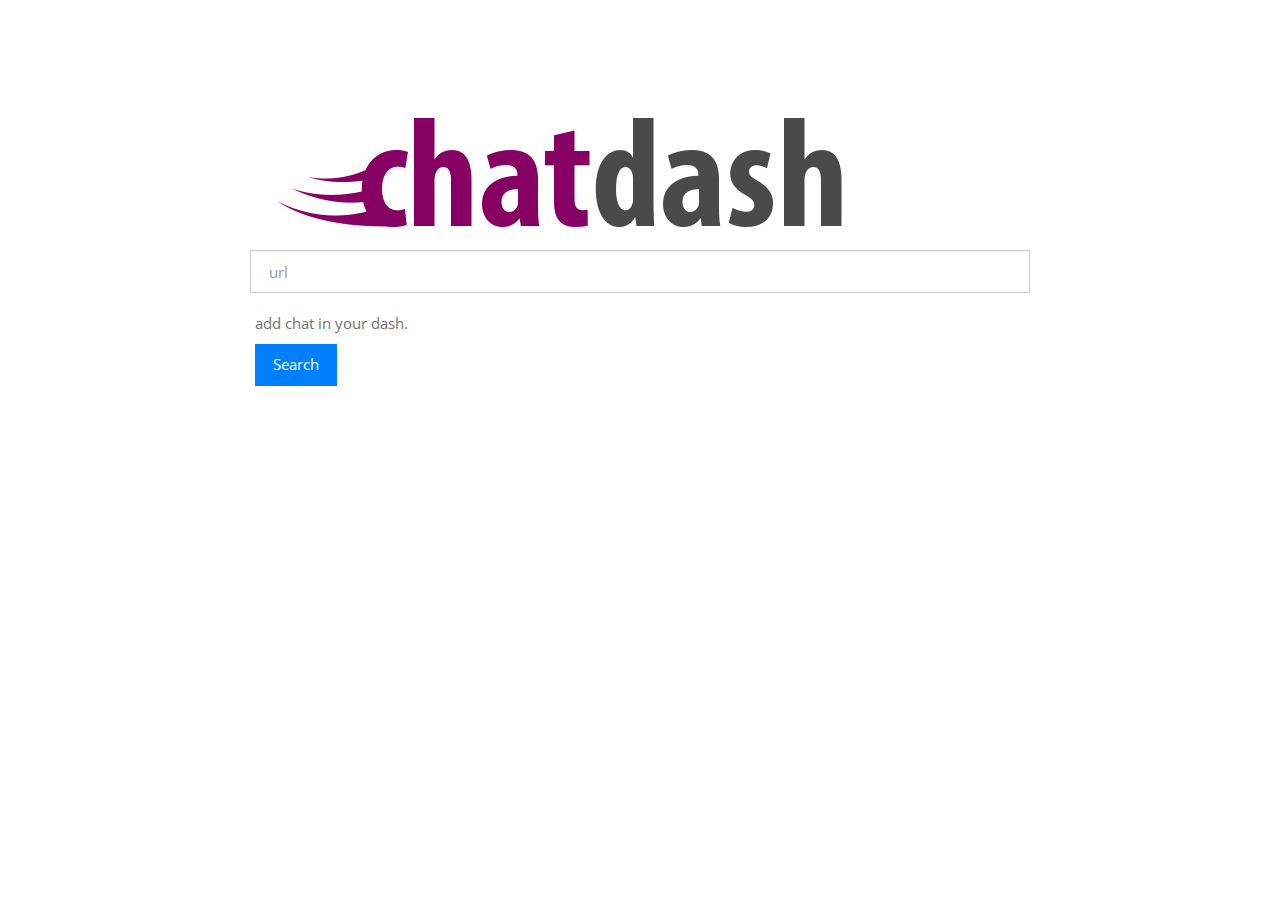
==== homepage.html @ f63843f4 "added home page" ====
<html>
<head>
	<link href="application.css" rel="stylesheet" type="text/css">
	<title>ChatDash</title>
</head>
<body>
	<div class="container">
		<div class="row">
			<div class="col-md-offset-2 col-md-8">
				 <div class="homepage-logo" >
			<img src="images/chatdash_Logo_large.jpg">
				</div>
			<div class="row">
				<form class="form-horizontal">
			  <fieldset>

			      	<div class="homepage-center">
			        <input type="text" class="form-control" id="inputEmail" placeholder="url">
			      </div>
			    </div>
			  </div>
			  <div class="row">
			  	<div class="col-md-offset-2 col-md-8">
			  		<div class="homepage-center">

			  	<span class="help-block">add chat in your dash.</span>
			  </div>
			</div>
						  	<div class="col-md-offset-2 col-md-8">
			  		<div class="homepage-center">

			    <div class="form-group">
			        <button type="submit" class="btn btn-primary">Search</button>
			      </div>
			    </div>
			  </fieldset>
			</form>
		</div>
	</div>
</div>

	</div>
</div>


</body>
</html>
---- application.css ----
@import url("//fonts.googleapis.com/css?family=Open+Sans:400italic,700italic,400,700");
/*!
 * Bootswatch v3.1.1+1
 * Homepage: http://bootswatch.com
 * Copyright 2012-2014 Thomas Park
 * Licensed under MIT
 * Based on Bootstrap
*/
/*! normalize.css v3.0.0 | MIT License | git.io/normalize */
html {
  font-family: sans-serif;
  -ms-text-size-adjust: 100%;
  -webkit-text-size-adjust: 100%;
}
body {
  margin: 0;
}
article,
aside,
details,
figcaption,
figure,
footer,
header,
hgroup,
main,
nav,
section,
summary {
  display: block;
}
audio,
canvas,
progress,
video {
  display: inline-block;
  vertical-align: baseline;
}
audio:not([controls]) {
  display: none;
  height: 0;
}
[hidden],
template {
  display: none;
}
a {
  background: transparent;
}
a:active,
a:hover {
  outline: 0;
}
abbr[title] {
  border-bottom: 1px dotted;
}
b,
strong {
  font-weight: bold;
}
dfn {
  font-style: italic;
}
h1 {
  font-size: 2em;
  margin: 0.67em 0;
}
mark {
  background: #ff0;
  color: #000;
}
small {
  font-size: 80%;
}
sub,
sup {
  font-size: 75%;
  line-height: 0;
  position: relative;
  vertical-align: baseline;
}
sup {
  top: -0.5em;
}
sub {
  bottom: -0.25em;
}
img {
  border: 0;
}
svg:not(:root) {
  overflow: hidden;
}
figure {
  margin: 1em 40px;
}
hr {
  -moz-box-sizing: content-box;
  box-sizing: content-box;
  height: 0;
}
pre {
  overflow: auto;
}
code,
kbd,
pre,
samp {
  font-family: monospace, monospace;
  font-size: 1em;
}
button,
input,
optgroup,
select,
textarea {
  color: inherit;
  font: inherit;
  margin: 0;
}
button {
  overflow: visible;
}
button,
select {
  text-transform: none;
}
button,
html input[type="button"],
input[type="reset"],
input[type="submit"] {
  -webkit-appearance: button;
  cursor: pointer;
}
button[disabled],
html input[disabled] {
  cursor: default;
}
button::-moz-focus-inner,
input::-moz-focus-inner {
  border: 0;
  padding: 0;
}
input {
  line-height: normal;
}
input[type="checkbox"],
input[type="radio"] {
  box-sizing: border-box;
  padding: 0;
}
input[type="number"]::-webkit-inner-spin-button,
input[type="number"]::-webkit-outer-spin-button {
  height: auto;
}
input[type="search"] {
  -webkit-appearance: textfield;
  -moz-box-sizing: content-box;
  -webkit-box-sizing: content-box;
  box-sizing: content-box;
}
input[type="search"]::-webkit-search-cancel-button,
input[type="search"]::-webkit-search-decoration {
  -webkit-appearance: none;
}
fieldset {
  border: 1px solid #c0c0c0;
  margin: 0 2px;
  padding: 0.35em 0.625em 0.75em;
}
legend {
  border: 0;
  padding: 0;
}
textarea {
  overflow: auto;
}
optgroup {
  font-weight: bold;
}
table {
  border-collapse: collapse;
  border-spacing: 0;
}
td,
th {
  padding: 0;
}
@media print {
  * {
    text-shadow: none !important;
    color: #000 !important;
    background: transparent !important;
    box-shadow: none !important;
  }
  a,
  a:visited {
    text-decoration: underline;
  }
  a[href]:after {
    content: " (" attr(href) ")";
  }
  abbr[title]:after {
    content: " (" attr(title) ")";
  }
  a[href^="javascript:"]:after,
  a[href^="#"]:after {
    content: "";
  }
  pre,
  blockquote {
    border: 1px solid #999;
    page-break-inside: avoid;
  }
  thead {
    display: table-header-group;
  }
  tr,
  img {
    page-break-inside: avoid;
  }
  img {
    max-width: 100% !important;
  }
  p,
  h2,
  h3 {
    orphans: 3;
    widows: 3;
  }
  h2,
  h3 {
    page-break-after: avoid;
  }
  select {
    background: #fff !important;
  }
  .navbar {
    display: none;
  }
  .table td,
  .table th {
    background-color: #fff !important;
  }
  .btn > .caret,
  .dropup > .btn > .caret {
    border-top-color: #000 !important;
  }
  .label {
    border: 1px solid #000;
  }
  .table {
    border-collapse: collapse !important;
  }
  .table-bordered th,
  .table-bordered td {
    border: 1px solid #ddd !important;
  }
}
* {
  -webkit-box-sizing: border-box;
  -moz-box-sizing: border-box;
  box-sizing: border-box;
}
*:before,
*:after {
  -webkit-box-sizing: border-box;
  -moz-box-sizing: border-box;
  box-sizing: border-box;
}
html {
  font-size: 62.5%;
  -webkit-tap-highlight-color: rgba(0, 0, 0, 0);
}
body {
  font-family: "Open Sans", Calibri, Candara, Arial, sans-serif;
  font-size: 15px;
  line-height: 1.42857143;
  color: #333333;
  background-color: #ffffff;
}
input,
button,
select,
textarea {
  font-family: inherit;
  font-size: inherit;
  line-height: inherit;
}
a {
  color: #007fff;
  text-decoration: none;
}
a:hover,
a:focus {
  color: #0059b3;
  text-decoration: underline;
}
a:focus {
  outline: thin dotted;
  outline: 5px auto -webkit-focus-ring-color;
  outline-offset: -2px;
}
figure {
  margin: 0;
}
img {
  vertical-align: middle;
}
.img-responsive,
.thumbnail > img,
.thumbnail a > img,
.carousel-inner > .item > img,
.carousel-inner > .item > a > img {
  display: block;
  max-width: 100%;
  height: auto;
}
.img-rounded {
  border-radius: 0;
}
.img-thumbnail {
  padding: 4px;
  line-height: 1.42857143;
  background-color: #ffffff;
  border: 1px solid #dddddd;
  border-radius: 0;
  -webkit-transition: all 0.2s ease-in-out;
  transition: all 0.2s ease-in-out;
  display: inline-block;
  max-width: 100%;
  height: auto;
}
.img-circle {
  border-radius: 50%;
}
hr {
  margin-top: 21px;
  margin-bottom: 21px;
  border: 0;
  border-top: 1px solid #e6e6e6;
}
.sr-only {
  position: absolute;
  width: 1px;
  height: 1px;
  margin: -1px;
  padding: 0;
  overflow: hidden;
  clip: rect(0, 0, 0, 0);
  border: 0;
}
h1,
h2,
h3,
h4,
h5,
h6,
.h1,
.h2,
.h3,
.h4,
.h5,
.h6 {
  font-family: "Open Sans", Calibri, Candara, Arial, sans-serif;
  font-weight: 300;
  line-height: 1.1;
  color: inherit;
}
h1 small,
h2 small,
h3 small,
h4 small,
h5 small,
h6 small,
.h1 small,
.h2 small,
.h3 small,
.h4 small,
.h5 small,
.h6 small,
h1 .small,
h2 .small,
h3 .small,
h4 .small,
h5 .small,
h6 .small,
.h1 .small,
.h2 .small,
.h3 .small,
.h4 .small,
.h5 .small,
.h6 .small {
  font-weight: normal;
  line-height: 1;
  color: #999999;
}
h1,
.h1,
h2,
.h2,
h3,
.h3 {
  margin-top: 21px;
  margin-bottom: 10.5px;
}
h1 small,
.h1 small,
h2 small,
.h2 small,
h3 small,
.h3 small,
h1 .small,
.h1 .small,
h2 .small,
.h2 .small,
h3 .small,
.h3 .small {
  font-size: 65%;
}
h4,
.h4,
h5,
.h5,
h6,
.h6 {
  margin-top: 10.5px;
  margin-bottom: 10.5px;
}
h4 small,
.h4 small,
h5 small,
.h5 small,
h6 small,
.h6 small,
h4 .small,
.h4 .small,
h5 .small,
.h5 .small,
h6 .small,
.h6 .small {
  font-size: 75%;
}
h1,
.h1 {
  font-size: 39px;
}
h2,
.h2 {
  font-size: 32px;
}
h3,
.h3 {
  font-size: 26px;
}
h4,
.h4 {
  font-size: 19px;
}
h5,
.h5 {
  font-size: 15px;
}
h6,
.h6 {
  font-size: 13px;
}
p {
  margin: 0 0 10.5px;
}
.lead {
  margin-bottom: 21px;
  font-size: 17px;
  font-weight: 200;
  line-height: 1.4;
}
@media (min-width: 768px) {
  .lead {
    font-size: 22.5px;
  }
}
small,
.small {
  font-size: 85%;
}
cite {
  font-style: normal;
}
.text-left {
  text-align: left;
}
.text-right {
  text-align: right;
}
.text-center {
  text-align: center;
}
.text-justify {
  text-align: justify;
}
.text-muted {
  color: #999999;
}
.text-primary {
  color: #007fff;
}
a.text-primary:hover {
  color: #0066cc;
}
.text-success {
  color: #ffffff;
}
a.text-success:hover {
  color: #e6e6e6;
}
.text-info {
  color: #ffffff;
}
a.text-info:hover {
  color: #e6e6e6;
}
.text-warning {
  color: #ffffff;
}
a.text-warning:hover {
  color: #e6e6e6;
}
.text-danger {
  color: #ffffff;
}
a.text-danger:hover {
  color: #e6e6e6;
}
.bg-primary {
  color: #fff;
  background-color: #007fff;
}
a.bg-primary:hover {
  background-color: #0066cc;
}
.bg-success {
  background-color: #3fb618;
}
a.bg-success:hover {
  background-color: #2f8912;
}
.bg-info {
  background-color: #9954bb;
}
a.bg-info:hover {
  background-color: #7e3f9d;
}
.bg-warning {
  background-color: #ff7518;
}
a.bg-warning:hover {
  background-color: #e45c00;
}
.bg-danger {
  background-color: #ff0039;
}
a.bg-danger:hover {
  background-color: #cc002e;
}
.page-header {
  padding-bottom: 9.5px;
  margin: 42px 0 21px;
  border-bottom: 1px solid #e6e6e6;
}
ul,
ol {
  margin-top: 0;
  margin-bottom: 10.5px;
}
ul ul,
ol ul,
ul ol,
ol ol {
  margin-bottom: 0;
}
.list-unstyled {
  padding-left: 0;
  list-style: none;
}
.list-inline {
  padding-left: 0;
  list-style: none;
  margin-left: -5px;
}
.list-inline > li {
  display: inline-block;
  padding-left: 5px;
  padding-right: 5px;
}
dl {
  margin-top: 0;
  margin-bottom: 21px;
}
dt,
dd {
  line-height: 1.42857143;
}
dt {
  font-weight: bold;
}
dd {
  margin-left: 0;
}
@media (min-width: 768px) {
  .dl-horizontal dt {
    float: left;
    width: 160px;
    clear: left;
    text-align: right;
    overflow: hidden;
    text-overflow: ellipsis;
    white-space: nowrap;
  }
  .dl-horizontal dd {
    margin-left: 180px;
  }
}
abbr[title],
abbr[data-original-title] {
  cursor: help;
  border-bottom: 1px dotted #999999;
}
.initialism {
  font-size: 90%;
  text-transform: uppercase;
}
blockquote {
  padding: 10.5px 21px;
  margin: 0 0 21px;
  font-size: 18.75px;
  border-left: 5px solid #e6e6e6;
}
blockquote p:last-child,
blockquote ul:last-child,
blockquote ol:last-child {
  margin-bottom: 0;
}
blockquote footer,
blockquote small,
blockquote .small {
  display: block;
  font-size: 80%;
  line-height: 1.42857143;
  color: #999999;
}
blockquote footer:before,
blockquote small:before,
blockquote .small:before {
  content: '\2014 \00A0';
}
.blockquote-reverse,
blockquote.pull-right {
  padding-right: 15px;
  padding-left: 0;
  border-right: 5px solid #e6e6e6;
  border-left: 0;
  text-align: right;
}
.blockquote-reverse footer:before,
blockquote.pull-right footer:before,
.blockquote-reverse small:before,
blockquote.pull-right small:before,
.blockquote-reverse .small:before,
blockquote.pull-right .small:before {
  content: '';
}
.blockquote-reverse footer:after,
blockquote.pull-right footer:after,
.blockquote-reverse small:after,
blockquote.pull-right small:after,
.blockquote-reverse .small:after,
blockquote.pull-right .small:after {
  content: '\00A0 \2014';
}
blockquote:before,
blockquote:after {
  content: "";
}
address {
  margin-bottom: 21px;
  font-style: normal;
  line-height: 1.42857143;
}
code,
kbd,
pre,
samp {
  font-family: Menlo, Monaco, Consolas, "Courier New", monospace;
}
code {
  padding: 2px 4px;
  font-size: 90%;
  color: #c7254e;
  background-color: #f9f2f4;
  white-space: nowrap;
  border-radius: 0;
}
kbd {
  padding: 2px 4px;
  font-size: 90%;
  color: #ffffff;
  background-color: #333333;
  border-radius: 0;
  box-shadow: inset 0 -1px 0 rgba(0, 0, 0, 0.25);
}
pre {
  display: block;
  padding: 10px;
  margin: 0 0 10.5px;
  font-size: 14px;
  line-height: 1.42857143;
  word-break: break-all;
  word-wrap: break-word;
  color: #333333;
  background-color: #f5f5f5;
  border: 1px solid #cccccc;
  border-radius: 0;
}
pre code {
  padding: 0;
  font-size: inherit;
  color: inherit;
  white-space: pre-wrap;
  background-color: transparent;
  border-radius: 0;
}
.pre-scrollable {
  max-height: 340px;
  overflow-y: scroll;
}
.container {
  margin-right: auto;
  margin-left: auto;
  padding-left: 15px;
  padding-right: 15px;
}
@media (min-width: 768px) {
  .container {
    width: 750px;
  }
}
@media (min-width: 992px) {
  .container {
    width: 970px;
  }
}
@media (min-width: 1200px) {
  .container {
    width: 1170px;
  }
}
.container-fluid {
  margin-right: auto;
  margin-left: auto;
  padding-left: 15px;
  padding-right: 15px;
}
.row {
  margin-left: -15px;
  margin-right: -15px;
}
.col-xs-1, .col-sm-1, .col-md-1, .col-lg-1, .col-xs-2, .col-sm-2, .col-md-2, .col-lg-2, .col-xs-3, .col-sm-3, .col-md-3, .col-lg-3, .col-xs-4, .col-sm-4, .col-md-4, .col-lg-4, .col-xs-5, .col-sm-5, .col-md-5, .col-lg-5, .col-xs-6, .col-sm-6, .col-md-6, .col-lg-6, .col-xs-7, .col-sm-7, .col-md-7, .col-lg-7, .col-xs-8, .col-sm-8, .col-md-8, .col-lg-8, .col-xs-9, .col-sm-9, .col-md-9, .col-lg-9, .col-xs-10, .col-sm-10, .col-md-10, .col-lg-10, .col-xs-11, .col-sm-11, .col-md-11, .col-lg-11, .col-xs-12, .col-sm-12, .col-md-12, .col-lg-12 {
  position: relative;
  min-height: 1px;
  padding-left: 15px;
  padding-right: 15px;
}
.col-xs-1, .col-xs-2, .col-xs-3, .col-xs-4, .col-xs-5, .col-xs-6, .col-xs-7, .col-xs-8, .col-xs-9, .col-xs-10, .col-xs-11, .col-xs-12 {
  float: left;
}
.col-xs-12 {
  width: 100%;
}
.col-xs-11 {
  width: 91.66666667%;
}
.col-xs-10 {
  width: 83.33333333%;
}
.col-xs-9 {
  width: 75%;
}
.col-xs-8 {
  width: 66.66666667%;
}
.col-xs-7 {
  width: 58.33333333%;
}
.col-xs-6 {
  width: 50%;
}
.col-xs-5 {
  width: 41.66666667%;
}
.col-xs-4 {
  width: 33.33333333%;
}
.col-xs-3 {
  width: 25%;
}
.col-xs-2 {
  width: 16.66666667%;
}
.col-xs-1 {
  width: 8.33333333%;
}
.col-xs-pull-12 {
  right: 100%;
}
.col-xs-pull-11 {
  right: 91.66666667%;
}
.col-xs-pull-10 {
  right: 83.33333333%;
}
.col-xs-pull-9 {
  right: 75%;
}
.col-xs-pull-8 {
  right: 66.66666667%;
}
.col-xs-pull-7 {
  right: 58.33333333%;
}
.col-xs-pull-6 {
  right: 50%;
}
.col-xs-pull-5 {
  right: 41.66666667%;
}
.col-xs-pull-4 {
  right: 33.33333333%;
}
.col-xs-pull-3 {
  right: 25%;
}
.col-xs-pull-2 {
  right: 16.66666667%;
}
.col-xs-pull-1 {
  right: 8.33333333%;
}
.col-xs-pull-0 {
  right: 0%;
}
.col-xs-push-12 {
  left: 100%;
}
.col-xs-push-11 {
  left: 91.66666667%;
}
.col-xs-push-10 {
  left: 83.33333333%;
}
.col-xs-push-9 {
  left: 75%;
}
.col-xs-push-8 {
  left: 66.66666667%;
}
.col-xs-push-7 {
  left: 58.33333333%;
}
.col-xs-push-6 {
  left: 50%;
}
.col-xs-push-5 {
  left: 41.66666667%;
}
.col-xs-push-4 {
  left: 33.33333333%;
}
.col-xs-push-3 {
  left: 25%;
}
.col-xs-push-2 {
  left: 16.66666667%;
}
.col-xs-push-1 {
  left: 8.33333333%;
}
.col-xs-push-0 {
  left: 0%;
}
.col-xs-offset-12 {
  margin-left: 100%;
}
.col-xs-offset-11 {
  margin-left: 91.66666667%;
}
.col-xs-offset-10 {
  margin-left: 83.33333333%;
}
.col-xs-offset-9 {
  margin-left: 75%;
}
.col-xs-offset-8 {
  margin-left: 66.66666667%;
}
.col-xs-offset-7 {
  margin-left: 58.33333333%;
}
.col-xs-offset-6 {
  margin-left: 50%;
}
.col-xs-offset-5 {
  margin-left: 41.66666667%;
}
.col-xs-offset-4 {
  margin-left: 33.33333333%;
}
.col-xs-offset-3 {
  margin-left: 25%;
}
.col-xs-offset-2 {
  margin-left: 16.66666667%;
}
.col-xs-offset-1 {
  margin-left: 8.33333333%;
}
.col-xs-offset-0 {
  margin-left: 0%;
}
@media (min-width: 768px) {
  .col-sm-1, .col-sm-2, .col-sm-3, .col-sm-4, .col-sm-5, .col-sm-6, .col-sm-7, .col-sm-8, .col-sm-9, .col-sm-10, .col-sm-11, .col-sm-12 {
    float: left;
  }
  .col-sm-12 {
    width: 100%;
  }
  .col-sm-11 {
    width: 91.66666667%;
  }
  .col-sm-10 {
    width: 83.33333333%;
  }
  .col-sm-9 {
    width: 75%;
  }
  .col-sm-8 {
    width: 66.66666667%;
  }
  .col-sm-7 {
    width: 58.33333333%;
  }
  .col-sm-6 {
    width: 50%;
  }
  .col-sm-5 {
    width: 41.66666667%;
  }
  .col-sm-4 {
    width: 33.33333333%;
  }
  .col-sm-3 {
    width: 25%;
  }
  .col-sm-2 {
    width: 16.66666667%;
  }
  .col-sm-1 {
    width: 8.33333333%;
  }
  .col-sm-pull-12 {
    right: 100%;
  }
  .col-sm-pull-11 {
    right: 91.66666667%;
  }
  .col-sm-pull-10 {
    right: 83.33333333%;
  }
  .col-sm-pull-9 {
    right: 75%;
  }
  .col-sm-pull-8 {
    right: 66.66666667%;
  }
  .col-sm-pull-7 {
    right: 58.33333333%;
  }
  .col-sm-pull-6 {
    right: 50%;
  }
  .col-sm-pull-5 {
    right: 41.66666667%;
  }
  .col-sm-pull-4 {
    right: 33.33333333%;
  }
  .col-sm-pull-3 {
    right: 25%;
  }
  .col-sm-pull-2 {
    right: 16.66666667%;
  }
  .col-sm-pull-1 {
    right: 8.33333333%;
  }
  .col-sm-pull-0 {
    right: 0%;
  }
  .col-sm-push-12 {
    left: 100%;
  }
  .col-sm-push-11 {
    left: 91.66666667%;
  }
  .col-sm-push-10 {
    left: 83.33333333%;
  }
  .col-sm-push-9 {
    left: 75%;
  }
  .col-sm-push-8 {
    left: 66.66666667%;
  }
  .col-sm-push-7 {
    left: 58.33333333%;
  }
  .col-sm-push-6 {
    left: 50%;
  }
  .col-sm-push-5 {
    left: 41.66666667%;
  }
  .col-sm-push-4 {
    left: 33.33333333%;
  }
  .col-sm-push-3 {
    left: 25%;
  }
  .col-sm-push-2 {
    left: 16.66666667%;
  }
  .col-sm-push-1 {
    left: 8.33333333%;
  }
  .col-sm-push-0 {
    left: 0%;
  }
  .col-sm-offset-12 {
    margin-left: 100%;
  }
  .col-sm-offset-11 {
    margin-left: 91.66666667%;
  }
  .col-sm-offset-10 {
    margin-left: 83.33333333%;
  }
  .col-sm-offset-9 {
    margin-left: 75%;
  }
  .col-sm-offset-8 {
    margin-left: 66.66666667%;
  }
  .col-sm-offset-7 {
    margin-left: 58.33333333%;
  }
  .col-sm-offset-6 {
    margin-left: 50%;
  }
  .col-sm-offset-5 {
    margin-left: 41.66666667%;
  }
  .col-sm-offset-4 {
    margin-left: 33.33333333%;
  }
  .col-sm-offset-3 {
    margin-left: 25%;
  }
  .col-sm-offset-2 {
    margin-left: 16.66666667%;
  }
  .col-sm-offset-1 {
    margin-left: 8.33333333%;
  }
  .col-sm-offset-0 {
    margin-left: 0%;
  }
}
@media (min-width: 992px) {
  .col-md-1, .col-md-2, .col-md-3, .col-md-4, .col-md-5, .col-md-6, .col-md-7, .col-md-8, .col-md-9, .col-md-10, .col-md-11, .col-md-12 {
    float: left;
  }
  .col-md-12 {
    width: 100%;
  }
  .col-md-11 {
    width: 91.66666667%;
  }
  .col-md-10 {
    width: 83.33333333%;
  }
  .col-md-9 {
    width: 75%;
  }
  .col-md-8 {
    width: 66.66666667%;
  }
  .col-md-7 {
    width: 58.33333333%;
  }
  .col-md-6 {
    width: 50%;
  }
  .col-md-5 {
    width: 41.66666667%;
  }
  .col-md-4 {
    width: 33.33333333%;
  }
  .col-md-3 {
    width: 25%;
  }
  .col-md-2 {
    width: 16.66666667%;
  }
  .col-md-1 {
    width: 8.33333333%;
  }
  .col-md-pull-12 {
    right: 100%;
  }
  .col-md-pull-11 {
    right: 91.66666667%;
  }
  .col-md-pull-10 {
    right: 83.33333333%;
  }
  .col-md-pull-9 {
    right: 75%;
  }
  .col-md-pull-8 {
    right: 66.66666667%;
  }
  .col-md-pull-7 {
    right: 58.33333333%;
  }
  .col-md-pull-6 {
    right: 50%;
  }
  .col-md-pull-5 {
    right: 41.66666667%;
  }
  .col-md-pull-4 {
    right: 33.33333333%;
  }
  .col-md-pull-3 {
    right: 25%;
  }
  .col-md-pull-2 {
    right: 16.66666667%;
  }
  .col-md-pull-1 {
    right: 8.33333333%;
  }
  .col-md-pull-0 {
    right: 0%;
  }
  .col-md-push-12 {
    left: 100%;
  }
  .col-md-push-11 {
    left: 91.66666667%;
  }
  .col-md-push-10 {
    left: 83.33333333%;
  }
  .col-md-push-9 {
    left: 75%;
  }
  .col-md-push-8 {
    left: 66.66666667%;
  }
  .col-md-push-7 {
    left: 58.33333333%;
  }
  .col-md-push-6 {
    left: 50%;
  }
  .col-md-push-5 {
    left: 41.66666667%;
  }
  .col-md-push-4 {
    left: 33.33333333%;
  }
  .col-md-push-3 {
    left: 25%;
  }
  .col-md-push-2 {
    left: 16.66666667%;
  }
  .col-md-push-1 {
    left: 8.33333333%;
  }
  .col-md-push-0 {
    left: 0%;
  }
  .col-md-offset-12 {
    margin-left: 100%;
  }
  .col-md-offset-11 {
    margin-left: 91.66666667%;
  }
  .col-md-offset-10 {
    margin-left: 83.33333333%;
  }
  .col-md-offset-9 {
    margin-left: 75%;
  }
  .col-md-offset-8 {
    margin-left: 66.66666667%;
  }
  .col-md-offset-7 {
    margin-left: 58.33333333%;
  }
  .col-md-offset-6 {
    margin-left: 50%;
  }
  .col-md-offset-5 {
    margin-left: 41.66666667%;
  }
  .col-md-offset-4 {
    margin-left: 33.33333333%;
  }
  .col-md-offset-3 {
    margin-left: 25%;
  }
  .col-md-offset-2 {
    margin-left: 16.66666667%;
  }
  .col-md-offset-1 {
    margin-left: 8.33333333%;
  }
  .col-md-offset-0 {
    margin-left: 0%;
  }
}
@media (min-width: 1200px) {
  .col-lg-1, .col-lg-2, .col-lg-3, .col-lg-4, .col-lg-5, .col-lg-6, .col-lg-7, .col-lg-8, .col-lg-9, .col-lg-10, .col-lg-11, .col-lg-12 {
    float: left;
  }
  .col-lg-12 {
    width: 100%;
  }
  .col-lg-11 {
    width: 91.66666667%;
  }
  .col-lg-10 {
    width: 83.33333333%;
  }
  .col-lg-9 {
    width: 75%;
  }
  .col-lg-8 {
    width: 66.66666667%;
  }
  .col-lg-7 {
    width: 58.33333333%;
  }
  .col-lg-6 {
    width: 50%;
  }
  .col-lg-5 {
    width: 41.66666667%;
  }
  .col-lg-4 {
    width: 33.33333333%;
  }
  .col-lg-3 {
    width: 25%;
  }
  .col-lg-2 {
    width: 16.66666667%;
  }
  .col-lg-1 {
    width: 8.33333333%;
  }
  .col-lg-pull-12 {
    right: 100%;
  }
  .col-lg-pull-11 {
    right: 91.66666667%;
  }
  .col-lg-pull-10 {
    right: 83.33333333%;
  }
  .col-lg-pull-9 {
    right: 75%;
  }
  .col-lg-pull-8 {
    right: 66.66666667%;
  }
  .col-lg-pull-7 {
    right: 58.33333333%;
  }
  .col-lg-pull-6 {
    right: 50%;
  }
  .col-lg-pull-5 {
    right: 41.66666667%;
  }
  .col-lg-pull-4 {
    right: 33.33333333%;
  }
  .col-lg-pull-3 {
    right: 25%;
  }
  .col-lg-pull-2 {
    right: 16.66666667%;
  }
  .col-lg-pull-1 {
    right: 8.33333333%;
  }
  .col-lg-pull-0 {
    right: 0%;
  }
  .col-lg-push-12 {
    left: 100%;
  }
  .col-lg-push-11 {
    left: 91.66666667%;
  }
  .col-lg-push-10 {
    left: 83.33333333%;
  }
  .col-lg-push-9 {
    left: 75%;
  }
  .col-lg-push-8 {
    left: 66.66666667%;
  }
  .col-lg-push-7 {
    left: 58.33333333%;
  }
  .col-lg-push-6 {
    left: 50%;
  }
  .col-lg-push-5 {
    left: 41.66666667%;
  }
  .col-lg-push-4 {
    left: 33.33333333%;
  }
  .col-lg-push-3 {
    left: 25%;
  }
  .col-lg-push-2 {
    left: 16.66666667%;
  }
  .col-lg-push-1 {
    left: 8.33333333%;
  }
  .col-lg-push-0 {
    left: 0%;
  }
  .col-lg-offset-12 {
    margin-left: 100%;
  }
  .col-lg-offset-11 {
    margin-left: 91.66666667%;
  }
  .col-lg-offset-10 {
    margin-left: 83.33333333%;
  }
  .col-lg-offset-9 {
    margin-left: 75%;
  }
  .col-lg-offset-8 {
    margin-left: 66.66666667%;
  }
  .col-lg-offset-7 {
    margin-left: 58.33333333%;
  }
  .col-lg-offset-6 {
    margin-left: 50%;
  }
  .col-lg-offset-5 {
    margin-left: 41.66666667%;
  }
  .col-lg-offset-4 {
    margin-left: 33.33333333%;
  }
  .col-lg-offset-3 {
    margin-left: 25%;
  }
  .col-lg-offset-2 {
    margin-left: 16.66666667%;
  }
  .col-lg-offset-1 {
    margin-left: 8.33333333%;
  }
  .col-lg-offset-0 {
    margin-left: 0%;
  }
}
table {
  max-width: 100%;
  background-color: transparent;
}
th {
  text-align: left;
}
.table {
  width: 100%;
  margin-bottom: 21px;
}
.table > thead > tr > th,
.table > tbody > tr > th,
.table > tfoot > tr > th,
.table > thead > tr > td,
.table > tbody > tr > td,
.table > tfoot > tr > td {
  padding: 8px;
  line-height: 1.42857143;
  vertical-align: top;
  border-top: 1px solid #dddddd;
}
.table > thead > tr > th {
  vertical-align: bottom;
  border-bottom: 2px solid #dddddd;
}
.table > caption + thead > tr:first-child > th,
.table > colgroup + thead > tr:first-child > th,
.table > thead:first-child > tr:first-child > th,
.table > caption + thead > tr:first-child > td,
.table > colgroup + thead > tr:first-child > td,
.table > thead:first-child > tr:first-child > td {
  border-top: 0;
}
.table > tbody + tbody {
  border-top: 2px solid #dddddd;
}
.table .table {
  background-color: #ffffff;
}
.table-condensed > thead > tr > th,
.table-condensed > tbody > tr > th,
.table-condensed > tfoot > tr > th,
.table-condensed > thead > tr > td,
.table-condensed > tbody > tr > td,
.table-condensed > tfoot > tr > td {
  padding: 5px;
}
.table-bordered {
  border: 1px solid #dddddd;
}
.table-bordered > thead > tr > th,
.table-bordered > tbody > tr > th,
.table-bordered > tfoot > tr > th,
.table-bordered > thead > tr > td,
.table-bordered > tbody > tr > td,
.table-bordered > tfoot > tr > td {
  border: 1px solid #dddddd;
}
.table-bordered > thead > tr > th,
.table-bordered > thead > tr > td {
  border-bottom-width: 2px;
}
.table-striped > tbody > tr:nth-child(odd) > td,
.table-striped > tbody > tr:nth-child(odd) > th {
  background-color: #f9f9f9;
}
.table-hover > tbody > tr:hover > td,
.table-hover > tbody > tr:hover > th {
  background-color: #f5f5f5;
}
table col[class*="col-"] {
  position: static;
  float: none;
  display: table-column;
}
table td[class*="col-"],
table th[class*="col-"] {
  position: static;
  float: none;
  display: table-cell;
}
.table > thead > tr > td.active,
.table > tbody > tr > td.active,
.table > tfoot > tr > td.active,
.table > thead > tr > th.active,
.table > tbody > tr > th.active,
.table > tfoot > tr > th.active,
.table > thead > tr.active > td,
.table > tbody > tr.active > td,
.table > tfoot > tr.active > td,
.table > thead > tr.active > th,
.table > tbody > tr.active > th,
.table > tfoot > tr.active > th {
  background-color: #f5f5f5;
}
.table-hover > tbody > tr > td.active:hover,
.table-hover > tbody > tr > th.active:hover,
.table-hover > tbody > tr.active:hover > td,
.table-hover > tbody > tr.active:hover > th {
  background-color: #e8e8e8;
}
.table > thead > tr > td.success,
.table > tbody > tr > td.success,
.table > tfoot > tr > td.success,
.table > thead > tr > th.success,
.table > tbody > tr > th.success,
.table > tfoot > tr > th.success,
.table > thead > tr.success > td,
.table > tbody > tr.success > td,
.table > tfoot > tr.success > td,
.table > thead > tr.success > th,
.table > tbody > tr.success > th,
.table > tfoot > tr.success > th {
  background-color: #3fb618;
}
.table-hover > tbody > tr > td.success:hover,
.table-hover > tbody > tr > th.success:hover,
.table-hover > tbody > tr.success:hover > td,
.table-hover > tbody > tr.success:hover > th {
  background-color: #379f15;
}
.table > thead > tr > td.info,
.table > tbody > tr > td.info,
.table > tfoot > tr > td.info,
.table > thead > tr > th.info,
.table > tbody > tr > th.info,
.table > tfoot > tr > th.info,
.table > thead > tr.info > td,
.table > tbody > tr.info > td,
.table > tfoot > tr.info > td,
.table > thead > tr.info > th,
.table > tbody > tr.info > th,
.table > tfoot > tr.info > th {
  background-color: #9954bb;
}
.table-hover > tbody > tr > td.info:hover,
.table-hover > tbody > tr > th.info:hover,
.table-hover > tbody > tr.info:hover > td,
.table-hover > tbody > tr.info:hover > th {
  background-color: #8d46b0;
}
.table > thead > tr > td.warning,
.table > tbody > tr > td.warning,
.table > tfoot > tr > td.warning,
.table > thead > tr > th.warning,
.table > tbody > tr > th.warning,
.table > tfoot > tr > th.warning,
.table > thead > tr.warning > td,
.table > tbody > tr.warning > td,
.table > tfoot > tr.warning > td,
.table > thead > tr.warning > th,
.table > tbody > tr.warning > th,
.table > tfoot > tr.warning > th {
  background-color: #ff7518;
}
.table-hover > tbody > tr > td.warning:hover,
.table-hover > tbody > tr > th.warning:hover,
.table-hover > tbody > tr.warning:hover > td,
.table-hover > tbody > tr.warning:hover > th {
  background-color: #fe6600;
}
.table > thead > tr > td.danger,
.table > tbody > tr > td.danger,
.table > tfoot > tr > td.danger,
.table > thead > tr > th.danger,
.table > tbody > tr > th.danger,
.table > tfoot > tr > th.danger,
.table > thead > tr.danger > td,
.table > tbody > tr.danger > td,
.table > tfoot > tr.danger > td,
.table > thead > tr.danger > th,
.table > tbody > tr.danger > th,
.table > tfoot > tr.danger > th {
  background-color: #ff0039;
}
.table-hover > tbody > tr > td.danger:hover,
.table-hover > tbody > tr > th.danger:hover,
.table-hover > tbody > tr.danger:hover > td,
.table-hover > tbody > tr.danger:hover > th {
  background-color: #e60033;
}
@media (max-width: 767px) {
  .table-responsive {
    width: 100%;
    margin-bottom: 15.75px;
    overflow-y: hidden;
    overflow-x: scroll;
    -ms-overflow-style: -ms-autohiding-scrollbar;
    border: 1px solid #dddddd;
    -webkit-overflow-scrolling: touch;
  }
  .table-responsive > .table {
    margin-bottom: 0;
  }
  .table-responsive > .table > thead > tr > th,
  .table-responsive > .table > tbody > tr > th,
  .table-responsive > .table > tfoot > tr > th,
  .table-responsive > .table > thead > tr > td,
  .table-responsive > .table > tbody > tr > td,
  .table-responsive > .table > tfoot > tr > td {
    white-space: nowrap;
  }
  .table-responsive > .table-bordered {
    border: 0;
  }
  .table-responsive > .table-bordered > thead > tr > th:first-child,
  .table-responsive > .table-bordered > tbody > tr > th:first-child,
  .table-responsive > .table-bordered > tfoot > tr > th:first-child,
  .table-responsive > .table-bordered > thead > tr > td:first-child,
  .table-responsive > .table-bordered > tbody > tr > td:first-child,
  .table-responsive > .table-bordered > tfoot > tr > td:first-child {
    border-left: 0;
  }
  .table-responsive > .table-bordered > thead > tr > th:last-child,
  .table-responsive > .table-bordered > tbody > tr > th:last-child,
  .table-responsive > .table-bordered > tfoot > tr > th:last-child,
  .table-responsive > .table-bordered > thead > tr > td:last-child,
  .table-responsive > .table-bordered > tbody > tr > td:last-child,
  .table-responsive > .table-bordered > tfoot > tr > td:last-child {
    border-right: 0;
  }
  .table-responsive > .table-bordered > tbody > tr:last-child > th,
  .table-responsive > .table-bordered > tfoot > tr:last-child > th,
  .table-responsive > .table-bordered > tbody > tr:last-child > td,
  .table-responsive > .table-bordered > tfoot > tr:last-child > td {
    border-bottom: 0;
  }
}
fieldset {
  padding: 0;
  margin: 0;
  border: 0;
  min-width: 0;
}
legend {
  display: block;
  width: 100%;
  padding: 0;
  margin-bottom: 21px;
  font-size: 22.5px;
  line-height: inherit;
  color: #333333;
  border: 0;
  border-bottom: 1px solid #e5e5e5;
}
label {
  display: inline-block;
  margin-bottom: 5px;
  font-weight: bold;
}
input[type="search"] {
  -webkit-box-sizing: border-box;
  -moz-box-sizing: border-box;
  box-sizing: border-box;
}
input[type="radio"],
input[type="checkbox"] {
  margin: 4px 0 0;
  margin-top: 1px \9;
  /* IE8-9 */
  line-height: normal;
}
input[type="file"] {
  display: block;
}
input[type="range"] {
  display: block;
  width: 100%;
}
select[multiple],
select[size] {
  height: auto;
}
input[type="file"]:focus,
input[type="radio"]:focus,
input[type="checkbox"]:focus {
  outline: thin dotted;
  outline: 5px auto -webkit-focus-ring-color;
  outline-offset: -2px;
}
output {
  display: block;
  padding-top: 11px;
  font-size: 15px;
  line-height: 1.42857143;
  color: #333333;
}
.form-control {
  display: block;
  width: 100%;
  height: 43px;
  padding: 10px 18px;
  font-size: 15px;
  line-height: 1.42857143;
  color: #333333;
  background-color: #ffffff;
  background-image: none;
  border: 1px solid #cccccc;
  border-radius: 0;
  -webkit-box-shadow: inset 0 1px 1px rgba(0, 0, 0, 0.075);
  box-shadow: inset 0 1px 1px rgba(0, 0, 0, 0.075);
  -webkit-transition: border-color ease-in-out .15s, box-shadow ease-in-out .15s;
  transition: border-color ease-in-out .15s, box-shadow ease-in-out .15s;
}
.form-control:focus {
  border-color: #66afe9;
  outline: 0;
  -webkit-box-shadow: inset 0 1px 1px rgba(0,0,0,.075), 0 0 8px rgba(102, 175, 233, 0.6);
  box-shadow: inset 0 1px 1px rgba(0,0,0,.075), 0 0 8px rgba(102, 175, 233, 0.6);
}
.form-control::-moz-placeholder {
  color: #999999;
  opacity: 1;
}
.form-control:-ms-input-placeholder {
  color: #999999;
}
.form-control::-webkit-input-placeholder {
  color: #999999;
}
.form-control[disabled],
.form-control[readonly],
fieldset[disabled] .form-control {
  cursor: not-allowed;
  background-color: #e6e6e6;
  opacity: 1;
}
textarea.form-control {
  height: auto;
}
input[type="search"] {
  -webkit-appearance: none;
}
input[type="date"] {
  line-height: 43px;
}
.form-group {
  margin-bottom: 15px;
}
.radio,
.checkbox {
  display: block;
  min-height: 21px;
  margin-top: 10px;
  margin-bottom: 10px;
  padding-left: 20px;
}
.radio label,
.checkbox label {
  display: inline;
  font-weight: normal;
  cursor: pointer;
}
.radio input[type="radio"],
.radio-inline input[type="radio"],
.checkbox input[type="checkbox"],
.checkbox-inline input[type="checkbox"] {
  float: left;
  margin-left: -20px;
}
.radio + .radio,
.checkbox + .checkbox {
  margin-top: -5px;
}
.radio-inline,
.checkbox-inline {
  display: inline-block;
  padding-left: 20px;
  margin-bottom: 0;
  vertical-align: middle;
  font-weight: normal;
  cursor: pointer;
}
.radio-inline + .radio-inline,
.checkbox-inline + .checkbox-inline {
  margin-top: 0;
  margin-left: 10px;
}
input[type="radio"][disabled],
input[type="checkbox"][disabled],
.radio[disabled],
.radio-inline[disabled],
.checkbox[disabled],
.checkbox-inline[disabled],
fieldset[disabled] input[type="radio"],
fieldset[disabled] input[type="checkbox"],
fieldset[disabled] .radio,
fieldset[disabled] .radio-inline,
fieldset[disabled] .checkbox,
fieldset[disabled] .checkbox-inline {
  cursor: not-allowed;
}
.input-sm {
  height: 31px;
  padding: 5px 10px;
  font-size: 13px;
  line-height: 1.5;
  border-radius: 0;
}
select.input-sm {
  height: 31px;
  line-height: 31px;
}
textarea.input-sm,
select[multiple].input-sm {
  height: auto;
}
.input-lg {
  height: 64px;
  padding: 18px 30px;
  font-size: 19px;
  line-height: 1.33;
  border-radius: 0;
}
select.input-lg {
  height: 64px;
  line-height: 64px;
}
textarea.input-lg,
select[multiple].input-lg {
  height: auto;
}
.has-feedback {
  position: relative;
}
.has-feedback .form-control {
  padding-right: 53.75px;
}
.has-feedback .form-control-feedback {
  position: absolute;
  top: 26px;
  right: 0;
  display: block;
  width: 43px;
  height: 43px;
  line-height: 43px;
  text-align: center;
}
.has-success .help-block,
.has-success .control-label,
.has-success .radio,
.has-success .checkbox,
.has-success .radio-inline,
.has-success .checkbox-inline {
  color: #ffffff;
}
.has-success .form-control {
  border-color: #ffffff;
  -webkit-box-shadow: inset 0 1px 1px rgba(0, 0, 0, 0.075);
  box-shadow: inset 0 1px 1px rgba(0, 0, 0, 0.075);
}
.has-success .form-control:focus {
  border-color: #e6e6e6;
  -webkit-box-shadow: inset 0 1px 1px rgba(0, 0, 0, 0.075), 0 0 6px #ffffff;
  box-shadow: inset 0 1px 1px rgba(0, 0, 0, 0.075), 0 0 6px #ffffff;
}
.has-success .input-group-addon {
  color: #ffffff;
  border-color: #ffffff;
  background-color: #3fb618;
}
.has-success .form-control-feedback {
  color: #ffffff;
}
.has-warning .help-block,
.has-warning .control-label,
.has-warning .radio,
.has-warning .checkbox,
.has-warning .radio-inline,
.has-warning .checkbox-inline {
  color: #ffffff;
}
.has-warning .form-control {
  border-color: #ffffff;
  -webkit-box-shadow: inset 0 1px 1px rgba(0, 0, 0, 0.075);
  box-shadow: inset 0 1px 1px rgba(0, 0, 0, 0.075);
}
.has-warning .form-control:focus {
  border-color: #e6e6e6;
  -webkit-box-shadow: inset 0 1px 1px rgba(0, 0, 0, 0.075), 0 0 6px #ffffff;
  box-shadow: inset 0 1px 1px rgba(0, 0, 0, 0.075), 0 0 6px #ffffff;
}
.has-warning .input-group-addon {
  color: #ffffff;
  border-color: #ffffff;
  background-color: #ff7518;
}
.has-warning .form-control-feedback {
  color: #ffffff;
}
.has-error .help-block,
.has-error .control-label,
.has-error .radio,
.has-error .checkbox,
.has-error .radio-inline,
.has-error .checkbox-inline {
  color: #ffffff;
}
.has-error .form-control {
  border-color: #ffffff;
  -webkit-box-shadow: inset 0 1px 1px rgba(0, 0, 0, 0.075);
  box-shadow: inset 0 1px 1px rgba(0, 0, 0, 0.075);
}
.has-error .form-control:focus {
  border-color: #e6e6e6;
  -webkit-box-shadow: inset 0 1px 1px rgba(0, 0, 0, 0.075), 0 0 6px #ffffff;
  box-shadow: inset 0 1px 1px rgba(0, 0, 0, 0.075), 0 0 6px #ffffff;
}
.has-error .input-group-addon {
  color: #ffffff;
  border-color: #ffffff;
  background-color: #ff0039;
}
.has-error .form-control-feedback {
  color: #ffffff;
}
.form-control-static {
  margin-bottom: 0;
}
.help-block {
  display: block;
  margin-top: 5px;
  margin-bottom: 10px;
  color: #737373;
}
@media (min-width: 768px) {
  .form-inline .form-group {
    display: inline-block;
    margin-bottom: 0;
    vertical-align: middle;
  }
  .form-inline .form-control {
    display: inline-block;
    width: auto;
    vertical-align: middle;
  }
  .form-inline .input-group > .form-control {
    width: 100%;
  }
  .form-inline .control-label {
    margin-bottom: 0;
    vertical-align: middle;
  }
  .form-inline .radio,
  .form-inline .checkbox {
    display: inline-block;
    margin-top: 0;
    margin-bottom: 0;
    padding-left: 0;
    vertical-align: middle;
  }
  .form-inline .radio input[type="radio"],
  .form-inline .checkbox input[type="checkbox"] {
    float: none;
    margin-left: 0;
  }
  .form-inline .has-feedback .form-control-feedback {
    top: 0;
  }
}
.form-horizontal .control-label,
.form-horizontal .radio,
.form-horizontal .checkbox,
.form-horizontal .radio-inline,
.form-horizontal .checkbox-inline {
  margin-top: 0;
  margin-bottom: 0;
  padding-top: 11px;
}
.form-horizontal .radio,
.form-horizontal .checkbox {
  min-height: 32px;
}
.form-horizontal .form-group {
  margin-left: -15px;
  margin-right: -15px;
}
.form-horizontal .form-control-static {
  padding-top: 11px;
}
@media (min-width: 768px) {
  .form-horizontal .control-label {
    text-align: right;
  }
}
.form-horizontal .has-feedback .form-control-feedback {
  top: 0;
  right: 15px;
}
.btn {
  display: inline-block;
  margin-bottom: 0;
  font-weight: normal;
  text-align: center;
  vertical-align: middle;
  cursor: pointer;
  background-image: none;
  border: 1px solid transparent;
  white-space: nowrap;
  padding: 10px 18px;
  font-size: 15px;
  line-height: 1.42857143;
  border-radius: 0;
  -webkit-user-select: none;
  -moz-user-select: none;
  -ms-user-select: none;
  user-select: none;
}
.btn:focus,
.btn:active:focus,
.btn.active:focus {
  outline: thin dotted;
  outline: 5px auto -webkit-focus-ring-color;
  outline-offset: -2px;
}
.btn:hover,
.btn:focus {
  color: #ffffff;
  text-decoration: none;
}
.btn:active,
.btn.active {
  outline: 0;
  background-image: none;
  -webkit-box-shadow: inset 0 3px 5px rgba(0, 0, 0, 0.125);
  box-shadow: inset 0 3px 5px rgba(0, 0, 0, 0.125);
}
.btn.disabled,
.btn[disabled],
fieldset[disabled] .btn {
  cursor: not-allowed;
  pointer-events: none;
  opacity: 0.65;
  filter: alpha(opacity=65);
  -webkit-box-shadow: none;
  box-shadow: none;
}
.btn-default {
  color: #ffffff;
  background-color: #870045;
  border-color: #222222;
}
.btn-default:hover,
.btn-default:focus,
.btn-default:active,
.btn-default.active,
.open .dropdown-toggle.btn-default {
  color: #ffffff;
  background-color: #0e0e0e;
  border-color: #040404;
}
.btn-default:active,
.btn-default.active,
.open .dropdown-toggle.btn-default {
  background-image: none;
}
.btn-default.disabled,
.btn-default[disabled],
fieldset[disabled] .btn-default,
.btn-default.disabled:hover,
.btn-default[disabled]:hover,
fieldset[disabled] .btn-default:hover,
.btn-default.disabled:focus,
.btn-default[disabled]:focus,
fieldset[disabled] .btn-default:focus,
.btn-default.disabled:active,
.btn-default[disabled]:active,
fieldset[disabled] .btn-default:active,
.btn-default.disabled.active,
.btn-default[disabled].active,
fieldset[disabled] .btn-default.active {
  background-color: #222222;
  border-color: #222222;
}
.btn-default .badge {
  color: #222222;
  background-color: #ffffff;
}
.btn-primary {
  color: #ffffff;
  background-color: #007fff;
  border-color: #007fff;
}
.btn-primary:hover,
.btn-primary:focus,
.btn-primary:active,
.btn-primary.active,
.open .dropdown-toggle.btn-primary {
  color: #ffffff;
  background-color: #006bd6;
  border-color: #0061c2;
}
.btn-primary:active,
.btn-primary.active,
.open .dropdown-toggle.btn-primary {
  background-image: none;
}
.btn-primary.disabled,
.btn-primary[disabled],
fieldset[disabled] .btn-primary,
.btn-primary.disabled:hover,
.btn-primary[disabled]:hover,
fieldset[disabled] .btn-primary:hover,
.btn-primary.disabled:focus,
.btn-primary[disabled]:focus,
fieldset[disabled] .btn-primary:focus,
.btn-primary.disabled:active,
.btn-primary[disabled]:active,
fieldset[disabled] .btn-primary:active,
.btn-primary.disabled.active,
.btn-primary[disabled].active,
fieldset[disabled] .btn-primary.active {
  background-color: #007fff;
  border-color: #007fff;
}
.btn-primary .badge {
  color: #007fff;
  background-color: #ffffff;
}
.btn-success {
  color: #ffffff;
  background-color: #3fb618;
  border-color: #3fb618;
}
.btn-success:hover,
.btn-success:focus,
.btn-success:active,
.btn-success.active,
.open .dropdown-toggle.btn-success {
  color: #ffffff;
  background-color: #339213;
  border-color: #2c8011;
}
.btn-success:active,
.btn-success.active,
.open .dropdown-toggle.btn-success {
  background-image: none;
}
.btn-success.disabled,
.btn-success[disabled],
fieldset[disabled] .btn-success,
.btn-success.disabled:hover,
.btn-success[disabled]:hover,
fieldset[disabled] .btn-success:hover,
.btn-success.disabled:focus,
.btn-success[disabled]:focus,
fieldset[disabled] .btn-success:focus,
.btn-success.disabled:active,
.btn-success[disabled]:active,
fieldset[disabled] .btn-success:active,
.btn-success.disabled.active,
.btn-success[disabled].active,
fieldset[disabled] .btn-success.active {
  background-color: #3fb618;
  border-color: #3fb618;
}
.btn-success .badge {
  color: #3fb618;
  background-color: #ffffff;
}
.btn-info {
  color: #ffffff;
  background-color: #9954bb;
  border-color: #9954bb;
}
.btn-info:hover,
.btn-info:focus,
.btn-info:active,
.btn-info.active,
.open .dropdown-toggle.btn-info {
  color: #ffffff;
  background-color: #8441a5;
  border-color: #783c96;
}
.btn-info:active,
.btn-info.active,
.open .dropdown-toggle.btn-info {
  background-image: none;
}
.btn-info.disabled,
.btn-info[disabled],
fieldset[disabled] .btn-info,
.btn-info.disabled:hover,
.btn-info[disabled]:hover,
fieldset[disabled] .btn-info:hover,
.btn-info.disabled:focus,
.btn-info[disabled]:focus,
fieldset[disabled] .btn-info:focus,
.btn-info.disabled:active,
.btn-info[disabled]:active,
fieldset[disabled] .btn-info:active,
.btn-info.disabled.active,
.btn-info[disabled].active,
fieldset[disabled] .btn-info.active {
  background-color: #9954bb;
  border-color: #9954bb;
}
.btn-info .badge {
  color: #9954bb;
  background-color: #ffffff;
}
.btn-warning {
  color: #ffffff;
  background-color: #ff7518;
  border-color: #ff7518;
}
.btn-warning:hover,
.btn-warning:focus,
.btn-warning:active,
.btn-warning.active,
.open .dropdown-toggle.btn-warning {
  color: #ffffff;
  background-color: #ee6000;
  border-color: #da5800;
}
.btn-warning:active,
.btn-warning.active,
.open .dropdown-toggle.btn-warning {
  background-image: none;
}
.btn-warning.disabled,
.btn-warning[disabled],
fieldset[disabled] .btn-warning,
.btn-warning.disabled:hover,
.btn-warning[disabled]:hover,
fieldset[disabled] .btn-warning:hover,
.btn-warning.disabled:focus,
.btn-warning[disabled]:focus,
fieldset[disabled] .btn-warning:focus,
.btn-warning.disabled:active,
.btn-warning[disabled]:active,
fieldset[disabled] .btn-warning:active,
.btn-warning.disabled.active,
.btn-warning[disabled].active,
fieldset[disabled] .btn-warning.active {
  background-color: #ff7518;
  border-color: #ff7518;
}
.btn-warning .badge {
  color: #ff7518;
  background-color: #ffffff;
}
.btn-danger {
  color: #ffffff;
  background-color: #ff0039;
  border-color: #ff0039;
}
.btn-danger:hover,
.btn-danger:focus,
.btn-danger:active,
.btn-danger.active,
.open .dropdown-toggle.btn-danger {
  color: #ffffff;
  background-color: #d60030;
  border-color: #c2002b;
}
.btn-danger:active,
.btn-danger.active,
.open .dropdown-toggle.btn-danger {
  background-image: none;
}
.btn-danger.disabled,
.btn-danger[disabled],
fieldset[disabled] .btn-danger,
.btn-danger.disabled:hover,
.btn-danger[disabled]:hover,
fieldset[disabled] .btn-danger:hover,
.btn-danger.disabled:focus,
.btn-danger[disabled]:focus,
fieldset[disabled] .btn-danger:focus,
.btn-danger.disabled:active,
.btn-danger[disabled]:active,
fieldset[disabled] .btn-danger:active,
.btn-danger.disabled.active,
.btn-danger[disabled].active,
fieldset[disabled] .btn-danger.active {
  background-color: #ff0039;
  border-color: #ff0039;
}
.btn-danger .badge {
  color: #ff0039;
  background-color: #ffffff;
}
.btn-link {
  color: #007fff;
  font-weight: normal;
  cursor: pointer;
  border-radius: 0;
}
.btn-link,
.btn-link:active,
.btn-link[disabled],
fieldset[disabled] .btn-link {
  background-color: transparent;
  -webkit-box-shadow: none;
  box-shadow: none;
}
.btn-link,
.btn-link:hover,
.btn-link:focus,
.btn-link:active {
  border-color: transparent;
}
.btn-link:hover,
.btn-link:focus {
  color: #0059b3;
  text-decoration: underline;
  background-color: transparent;
}
.btn-link[disabled]:hover,
fieldset[disabled] .btn-link:hover,
.btn-link[disabled]:focus,
fieldset[disabled] .btn-link:focus {
  color: #999999;
  text-decoration: none;
}
.btn-lg,
.btn-group-lg > .btn {
  padding: 18px 30px;
  font-size: 19px;
  line-height: 1.33;
  border-radius: 0;
}
.btn-sm,
.btn-group-sm > .btn {
  padding: 5px 10px;
  font-size: 13px;
  line-height: 1.5;
  border-radius: 0;
}
.btn-xs,
.btn-group-xs > .btn {
  padding: 1px 5px;
  font-size: 13px;
  line-height: 1.5;
  border-radius: 0;
}
.btn-block {
  display: block;
  width: 100%;
  padding-left: 0;
  padding-right: 0;
}
.btn-block + .btn-block {
  margin-top: 5px;
}
input[type="submit"].btn-block,
input[type="reset"].btn-block,
input[type="button"].btn-block {
  width: 100%;
}
.fade {
  opacity: 0;
  -webkit-transition: opacity 0.15s linear;
  transition: opacity 0.15s linear;
}
.fade.in {
  opacity: 1;
}
.collapse {
  display: none;
}
.collapse.in {
  display: block;
}
.collapsing {
  position: relative;
  height: 0;
  overflow: hidden;
  -webkit-transition: height 0.35s ease;
  transition: height 0.35s ease;
}
@font-face {
  font-family: 'Glyphicons Halflings';
  src: url('../fonts/glyphicons-halflings-regular.eot');
  src: url('../fonts/glyphicons-halflings-regular.eot?#iefix') format('embedded-opentype'), url('../fonts/glyphicons-halflings-regular.woff') format('woff'), url('../fonts/glyphicons-halflings-regular.ttf') format('truetype'), url('../fonts/glyphicons-halflings-regular.svg#glyphicons_halflingsregular') format('svg');
}
.glyphicon {
  position: relative;
  top: 1px;
  display: inline-block;
  font-family: 'Glyphicons Halflings';
  font-style: normal;
  font-weight: normal;
  line-height: 1;
  -webkit-font-smoothing: antialiased;
  -moz-osx-font-smoothing: grayscale;
}
.glyphicon-asterisk:before {
  content: "\2a";
}
.glyphicon-plus:before {
  content: "\2b";
}
.glyphicon-euro:before {
  content: "\20ac";
}
.glyphicon-minus:before {
  content: "\2212";
}
.glyphicon-cloud:before {
  content: "\2601";
}
.glyphicon-envelope:before {
  content: "\2709";
}
.glyphicon-pencil:before {
  content: "\270f";
}
.glyphicon-glass:before {
  content: "\e001";
}
.glyphicon-music:before {
  content: "\e002";
}
.glyphicon-search:before {
  content: "\e003";
}
.glyphicon-heart:before {
  content: "\e005";
}
.glyphicon-star:before {
  content: "\e006";
}
.glyphicon-star-empty:before {
  content: "\e007";
}
.glyphicon-user:before {
  content: "\e008";
}
.glyphicon-film:before {
  content: "\e009";
}
.glyphicon-th-large:before {
  content: "\e010";
}
.glyphicon-th:before {
  content: "\e011";
}
.glyphicon-th-list:before {
  content: "\e012";
}
.glyphicon-ok:before {
  content: "\e013";
}
.glyphicon-remove:before {
  content: "\e014";
}
.glyphicon-zoom-in:before {
  content: "\e015";
}
.glyphicon-zoom-out:before {
  content: "\e016";
}
.glyphicon-off:before {
  content: "\e017";
}
.glyphicon-signal:before {
  content: "\e018";
}
.glyphicon-cog:before {
  content: "\e019";
}
.glyphicon-trash:before {
  content: "\e020";
}
.glyphicon-home:before {
  content: "\e021";
}
.glyphicon-file:before {
  content: "\e022";
}
.glyphicon-time:before {
  content: "\e023";
}
.glyphicon-road:before {
  content: "\e024";
}
.glyphicon-download-alt:before {
  content: "\e025";
}
.glyphicon-download:before {
  content: "\e026";
}
.glyphicon-upload:before {
  content: "\e027";
}
.glyphicon-inbox:before {
  content: "\e028";
}
.glyphicon-play-circle:before {
  content: "\e029";
}
.glyphicon-repeat:before {
  content: "\e030";
}
.glyphicon-refresh:before {
  content: "\e031";
}
.glyphicon-list-alt:before {
  content: "\e032";
}
.glyphicon-lock:before {
  content: "\e033";
}
.glyphicon-flag:before {
  content: "\e034";
}
.glyphicon-headphones:before {
  content: "\e035";
}
.glyphicon-volume-off:before {
  content: "\e036";
}
.glyphicon-volume-down:before {
  content: "\e037";
}
.glyphicon-volume-up:before {
  content: "\e038";
}
.glyphicon-qrcode:before {
  content: "\e039";
}
.glyphicon-barcode:before {
  content: "\e040";
}
.glyphicon-tag:before {
  content: "\e041";
}
.glyphicon-tags:before {
  content: "\e042";
}
.glyphicon-book:before {
  content: "\e043";
}
.glyphicon-bookmark:before {
  content: "\e044";
}
.glyphicon-print:before {
  content: "\e045";
}
.glyphicon-camera:before {
  content: "\e046";
}
.glyphicon-font:before {
  content: "\e047";
}
.glyphicon-bold:before {
  content: "\e048";
}
.glyphicon-italic:before {
  content: "\e049";
}
.glyphicon-text-height:before {
  content: "\e050";
}
.glyphicon-text-width:before {
  content: "\e051";
}
.glyphicon-align-left:before {
  content: "\e052";
}
.glyphicon-align-center:before {
  content: "\e053";
}
.glyphicon-align-right:before {
  content: "\e054";
}
.glyphicon-align-justify:before {
  content: "\e055";
}
.glyphicon-list:before {
  content: "\e056";
}
.glyphicon-indent-left:before {
  content: "\e057";
}
.glyphicon-indent-right:before {
  content: "\e058";
}
.glyphicon-facetime-video:before {
  content: "\e059";
}
.glyphicon-picture:before {
  content: "\e060";
}
.glyphicon-map-marker:before {
  content: "\e062";
}
.glyphicon-adjust:before {
  content: "\e063";
}
.glyphicon-tint:before {
  content: "\e064";
}
.glyphicon-edit:before {
  content: "\e065";
}
.glyphicon-share:before {
  content: "\e066";
}
.glyphicon-check:before {
  content: "\e067";
}
.glyphicon-move:before {
  content: "\e068";
}
.glyphicon-step-backward:before {
  content: "\e069";
}
.glyphicon-fast-backward:before {
  content: "\e070";
}
.glyphicon-backward:before {
  content: "\e071";
}
.glyphicon-play:before {
  content: "\e072";
}
.glyphicon-pause:before {
  content: "\e073";
}
.glyphicon-stop:before {
  content: "\e074";
}
.glyphicon-forward:before {
  content: "\e075";
}
.glyphicon-fast-forward:before {
  content: "\e076";
}
.glyphicon-step-forward:before {
  content: "\e077";
}
.glyphicon-eject:before {
  content: "\e078";
}
.glyphicon-chevron-left:before {
  content: "\e079";
}
.glyphicon-chevron-right:before {
  content: "\e080";
}
.glyphicon-plus-sign:before {
  content: "\e081";
}
.glyphicon-minus-sign:before {
  content: "\e082";
}
.glyphicon-remove-sign:before {
  content: "\e083";
}
.glyphicon-ok-sign:before {
  content: "\e084";
}
.glyphicon-question-sign:before {
  content: "\e085";
}
.glyphicon-info-sign:before {
  content: "\e086";
}
.glyphicon-screenshot:before {
  content: "\e087";
}
.glyphicon-remove-circle:before {
  content: "\e088";
}
.glyphicon-ok-circle:before {
  content: "\e089";
}
.glyphicon-ban-circle:before {
  content: "\e090";
}
.glyphicon-arrow-left:before {
  content: "\e091";
}
.glyphicon-arrow-right:before {
  content: "\e092";
}
.glyphicon-arrow-up:before {
  content: "\e093";
}
.glyphicon-arrow-down:before {
  content: "\e094";
}
.glyphicon-share-alt:before {
  content: "\e095";
}
.glyphicon-resize-full:before {
  content: "\e096";
}
.glyphicon-resize-small:before {
  content: "\e097";
}
.glyphicon-exclamation-sign:before {
  content: "\e101";
}
.glyphicon-gift:before {
  content: "\e102";
}
.glyphicon-leaf:before {
  content: "\e103";
}
.glyphicon-fire:before {
  content: "\e104";
}
.glyphicon-eye-open:before {
  content: "\e105";
}
.glyphicon-eye-close:before {
  content: "\e106";
}
.glyphicon-warning-sign:before {
  content: "\e107";
}
.glyphicon-plane:before {
  content: "\e108";
}
.glyphicon-calendar:before {
  content: "\e109";
}
.glyphicon-random:before {
  content: "\e110";
}
.glyphicon-comment:before {
  content: "\e111";
}
.glyphicon-magnet:before {
  content: "\e112";
}
.glyphicon-chevron-up:before {
  content: "\e113";
}
.glyphicon-chevron-down:before {
  content: "\e114";
}
.glyphicon-retweet:before {
  content: "\e115";
}
.glyphicon-shopping-cart:before {
  content: "\e116";
}
.glyphicon-folder-close:before {
  content: "\e117";
}
.glyphicon-folder-open:before {
  content: "\e118";
}
.glyphicon-resize-vertical:before {
  content: "\e119";
}
.glyphicon-resize-horizontal:before {
  content: "\e120";
}
.glyphicon-hdd:before {
  content: "\e121";
}
.glyphicon-bullhorn:before {
  content: "\e122";
}
.glyphicon-bell:before {
  content: "\e123";
}
.glyphicon-certificate:before {
  content: "\e124";
}
.glyphicon-thumbs-up:before {
  content: "\e125";
}
.glyphicon-thumbs-down:before {
  content: "\e126";
}
.glyphicon-hand-right:before {
  content: "\e127";
}
.glyphicon-hand-left:before {
  content: "\e128";
}
.glyphicon-hand-up:before {
  content: "\e129";
}
.glyphicon-hand-down:before {
  content: "\e130";
}
.glyphicon-circle-arrow-right:before {
  content: "\e131";
}
.glyphicon-circle-arrow-left:before {
  content: "\e132";
}
.glyphicon-circle-arrow-up:before {
  content: "\e133";
}
.glyphicon-circle-arrow-down:before {
  content: "\e134";
}
.glyphicon-globe:before {
  content: "\e135";
}
.glyphicon-wrench:before {
  content: "\e136";
}
.glyphicon-tasks:before {
  content: "\e137";
}
.glyphicon-filter:before {
  content: "\e138";
}
.glyphicon-briefcase:before {
  content: "\e139";
}
.glyphicon-fullscreen:before {
  content: "\e140";
}
.glyphicon-dashboard:before {
  content: "\e141";
}
.glyphicon-paperclip:before {
  content: "\e142";
}
.glyphicon-heart-empty:before {
  content: "\e143";
}
.glyphicon-link:before {
  content: "\e144";
}
.glyphicon-phone:before {
  content: "\e145";
}
.glyphicon-pushpin:before {
  content: "\e146";
}
.glyphicon-usd:before {
  content: "\e148";
}
.glyphicon-gbp:before {
  content: "\e149";
}
.glyphicon-sort:before {
  content: "\e150";
}
.glyphicon-sort-by-alphabet:before {
  content: "\e151";
}
.glyphicon-sort-by-alphabet-alt:before {
  content: "\e152";
}
.glyphicon-sort-by-order:before {
  content: "\e153";
}
.glyphicon-sort-by-order-alt:before {
  content: "\e154";
}
.glyphicon-sort-by-attributes:before {
  content: "\e155";
}
.glyphicon-sort-by-attributes-alt:before {
  content: "\e156";
}
.glyphicon-unchecked:before {
  content: "\e157";
}
.glyphicon-expand:before {
  content: "\e158";
}
.glyphicon-collapse-down:before {
  content: "\e159";
}
.glyphicon-collapse-up:before {
  content: "\e160";
}
.glyphicon-log-in:before {
  content: "\e161";
}
.glyphicon-flash:before {
  content: "\e162";
}
.glyphicon-log-out:before {
  content: "\e163";
}
.glyphicon-new-window:before {
  content: "\e164";
}
.glyphicon-record:before {
  content: "\e165";
}
.glyphicon-save:before {
  content: "\e166";
}
.glyphicon-open:before {
  content: "\e167";
}
.glyphicon-saved:before {
  content: "\e168";
}
.glyphicon-import:before {
  content: "\e169";
}
.glyphicon-export:before {
  content: "\e170";
}
.glyphicon-send:before {
  content: "\e171";
}
.glyphicon-floppy-disk:before {
  content: "\e172";
}
.glyphicon-floppy-saved:before {
  content: "\e173";
}
.glyphicon-floppy-remove:before {
  content: "\e174";
}
.glyphicon-floppy-save:before {
  content: "\e175";
}
.glyphicon-floppy-open:before {
  content: "\e176";
}
.glyphicon-credit-card:before {
  content: "\e177";
}
.glyphicon-transfer:before {
  content: "\e178";
}
.glyphicon-cutlery:before {
  content: "\e179";
}
.glyphicon-header:before {
  content: "\e180";
}
.glyphicon-compressed:before {
  content: "\e181";
}
.glyphicon-earphone:before {
  content: "\e182";
}
.glyphicon-phone-alt:before {
  content: "\e183";
}
.glyphicon-tower:before {
  content: "\e184";
}
.glyphicon-stats:before {
  content: "\e185";
}
.glyphicon-sd-video:before {
  content: "\e186";
}
.glyphicon-hd-video:before {
  content: "\e187";
}
.glyphicon-subtitles:before {
  content: "\e188";
}
.glyphicon-sound-stereo:before {
  content: "\e189";
}
.glyphicon-sound-dolby:before {
  content: "\e190";
}
.glyphicon-sound-5-1:before {
  content: "\e191";
}
.glyphicon-sound-6-1:before {
  content: "\e192";
}
.glyphicon-sound-7-1:before {
  content: "\e193";
}
.glyphicon-copyright-mark:before {
  content: "\e194";
}
.glyphicon-registration-mark:before {
  content: "\e195";
}
.glyphicon-cloud-download:before {
  content: "\e197";
}
.glyphicon-cloud-upload:before {
  content: "\e198";
}
.glyphicon-tree-conifer:before {
  content: "\e199";
}
.glyphicon-tree-deciduous:before {
  content: "\e200";
}
.caret {
  display: inline-block;
  width: 0;
  height: 0;
  margin-left: 2px;
  vertical-align: middle;
  border-top: 4px solid;
  border-right: 4px solid transparent;
  border-left: 4px solid transparent;
}
.dropdown {
  position: relative;
}
.dropdown-toggle:focus {
  outline: 0;
}
.dropdown-menu {
  position: absolute;
  top: 100%;
  left: 0;
  z-index: 1000;
  display: none;
  float: left;
  min-width: 160px;
  padding: 5px 0;
  margin: 2px 0 0;
  list-style: none;
  font-size: 15px;
  background-color: #ffffff;
  border: 1px solid #cccccc;
  border: 1px solid rgba(0, 0, 0, 0.15);
  border-radius: 0;
  -webkit-box-shadow: 0 6px 12px rgba(0, 0, 0, 0.175);
  box-shadow: 0 6px 12px rgba(0, 0, 0, 0.175);
  background-clip: padding-box;
}
.dropdown-menu.pull-right {
  right: 0;
  left: auto;
}
.dropdown-menu .divider {
  height: 1px;
  margin: 9.5px 0;
  overflow: hidden;
  background-color: #e5e5e5;
}
.dropdown-menu > li > a {
  display: block;
  padding: 3px 20px;
  clear: both;
  font-weight: normal;
  line-height: 1.42857143;
  color: #333333;
  white-space: nowrap;
}
.dropdown-menu > li > a:hover,
.dropdown-menu > li > a:focus {
  text-decoration: none;
  color: #ffffff;
  background-color: #007fff;
}
.dropdown-menu > .active > a,
.dropdown-menu > .active > a:hover,
.dropdown-menu > .active > a:focus {
  color: #ffffff;
  text-decoration: none;
  outline: 0;
  background-color: #007fff;
}
.dropdown-menu > .disabled > a,
.dropdown-menu > .disabled > a:hover,
.dropdown-menu > .disabled > a:focus {
  color: #999999;
}
.dropdown-menu > .disabled > a:hover,
.dropdown-menu > .disabled > a:focus {
  text-decoration: none;
  background-color: transparent;
  background-image: none;
  filter: progid:DXImageTransform.Microsoft.gradient(enabled = false);
  cursor: not-allowed;
}
.open > .dropdown-menu {
  display: block;
}
.open > a {
  outline: 0;
}
.dropdown-menu-right {
  left: auto;
  right: 0;
}
.dropdown-menu-left {
  left: 0;
  right: auto;
}
.dropdown-header {
  display: block;
  padding: 3px 20px;
  font-size: 13px;
  line-height: 1.42857143;
  color: #999999;
}
.dropdown-backdrop {
  position: fixed;
  left: 0;
  right: 0;
  bottom: 0;
  top: 0;
  z-index: 990;
}
.pull-right > .dropdown-menu {
  right: 0;
  left: auto;
}
.dropup .caret,
.navbar-fixed-bottom .dropdown .caret {
  border-top: 0;
  border-bottom: 4px solid;
  content: "";
}
.dropup .dropdown-menu,
.navbar-fixed-bottom .dropdown .dropdown-menu {
  top: auto;
  bottom: 100%;
  margin-bottom: 1px;
}
@media (min-width: 768px) {
  .navbar-right .dropdown-menu {
    left: auto;
    right: 0;
  }
  .navbar-right .dropdown-menu-left {
    left: 0;
    right: auto;
  }
}
.btn-group,
.btn-group-vertical {
  position: relative;
  display: inline-block;
  vertical-align: middle;
}
.btn-group > .btn,
.btn-group-vertical > .btn {
  position: relative;
  float: left;
}
.btn-group > .btn:hover,
.btn-group-vertical > .btn:hover,
.btn-group > .btn:focus,
.btn-group-vertical > .btn:focus,
.btn-group > .btn:active,
.btn-group-vertical > .btn:active,
.btn-group > .btn.active,
.btn-group-vertical > .btn.active {
  z-index: 2;
}
.btn-group > .btn:focus,
.btn-group-vertical > .btn:focus {
  outline: none;
}
.btn-group .btn + .btn,
.btn-group .btn + .btn-group,
.btn-group .btn-group + .btn,
.btn-group .btn-group + .btn-group {
  margin-left: -1px;
}
.btn-toolbar {
  margin-left: -5px;
}
.btn-toolbar .btn-group,
.btn-toolbar .input-group {
  float: left;
}
.btn-toolbar > .btn,
.btn-toolbar > .btn-group,
.btn-toolbar > .input-group {
  margin-left: 5px;
}
.btn-group > .btn:not(:first-child):not(:last-child):not(.dropdown-toggle) {
  border-radius: 0;
}
.btn-group > .btn:first-child {
  margin-left: 0;
}
.btn-group > .btn:first-child:not(:last-child):not(.dropdown-toggle) {
  border-bottom-right-radius: 0;
  border-top-right-radius: 0;
}
.btn-group > .btn:last-child:not(:first-child),
.btn-group > .dropdown-toggle:not(:first-child) {
  border-bottom-left-radius: 0;
  border-top-left-radius: 0;
}
.btn-group > .btn-group {
  float: left;
}
.btn-group > .btn-group:not(:first-child):not(:last-child) > .btn {
  border-radius: 0;
}
.btn-group > .btn-group:first-child > .btn:last-child,
.btn-group > .btn-group:first-child > .dropdown-toggle {
  border-bottom-right-radius: 0;
  border-top-right-radius: 0;
}
.btn-group > .btn-group:last-child > .btn:first-child {
  border-bottom-left-radius: 0;
  border-top-left-radius: 0;
}
.btn-group .dropdown-toggle:active,
.btn-group.open .dropdown-toggle {
  outline: 0;
}
.btn-group > .btn + .dropdown-toggle {
  padding-left: 8px;
  padding-right: 8px;
}
.btn-group > .btn-lg + .dropdown-toggle {
  padding-left: 12px;
  padding-right: 12px;
}
.btn-group.open .dropdown-toggle {
  -webkit-box-shadow: inset 0 3px 5px rgba(0, 0, 0, 0.125);
  box-shadow: inset 0 3px 5px rgba(0, 0, 0, 0.125);
}
.btn-group.open .dropdown-toggle.btn-link {
  -webkit-box-shadow: none;
  box-shadow: none;
}
.btn .caret {
  margin-left: 0;
}
.btn-lg .caret {
  border-width: 5px 5px 0;
  border-bottom-width: 0;
}
.dropup .btn-lg .caret {
  border-width: 0 5px 5px;
}
.btn-group-vertical > .btn,
.btn-group-vertical > .btn-group,
.btn-group-vertical > .btn-group > .btn {
  display: block;
  float: none;
  width: 100%;
  max-width: 100%;
}
.btn-group-vertical > .btn-group > .btn {
  float: none;
}
.btn-group-vertical > .btn + .btn,
.btn-group-vertical > .btn + .btn-group,
.btn-group-vertical > .btn-group + .btn,
.btn-group-vertical > .btn-group + .btn-group {
  margin-top: -1px;
  margin-left: 0;
}
.btn-group-vertical > .btn:not(:first-child):not(:last-child) {
  border-radius: 0;
}
.btn-group-vertical > .btn:first-child:not(:last-child) {
  border-top-right-radius: 0;
  border-bottom-right-radius: 0;
  border-bottom-left-radius: 0;
}
.btn-group-vertical > .btn:last-child:not(:first-child) {
  border-bottom-left-radius: 0;
  border-top-right-radius: 0;
  border-top-left-radius: 0;
}
.btn-group-vertical > .btn-group:not(:first-child):not(:last-child) > .btn {
  border-radius: 0;
}
.btn-group-vertical > .btn-group:first-child:not(:last-child) > .btn:last-child,
.btn-group-vertical > .btn-group:first-child:not(:last-child) > .dropdown-toggle {
  border-bottom-right-radius: 0;
  border-bottom-left-radius: 0;
}
.btn-group-vertical > .btn-group:last-child:not(:first-child) > .btn:first-child {
  border-top-right-radius: 0;
  border-top-left-radius: 0;
}
.btn-group-justified {
  display: table;
  width: 100%;
  table-layout: fixed;
  border-collapse: separate;
}
.btn-group-justified > .btn,
.btn-group-justified > .btn-group {
  float: none;
  display: table-cell;
  width: 1%;
}
.btn-group-justified > .btn-group .btn {
  width: 100%;
}
[data-toggle="buttons"] > .btn > input[type="radio"],
[data-toggle="buttons"] > .btn > input[type="checkbox"] {
  display: none;
}
.input-group {
  position: relative;
  display: table;
  border-collapse: separate;
}
.input-group[class*="col-"] {
  float: none;
  padding-left: 0;
  padding-right: 0;
}
.input-group .form-control {
  position: relative;
  z-index: 2;
  float: left;
  width: 100%;
  margin-bottom: 0;
}
.input-group-lg > .form-control,
.input-group-lg > .input-group-addon,
.input-group-lg > .input-group-btn > .btn {
  height: 64px;
  padding: 18px 30px;
  font-size: 19px;
  line-height: 1.33;
  border-radius: 0;
}
select.input-group-lg > .form-control,
select.input-group-lg > .input-group-addon,
select.input-group-lg > .input-group-btn > .btn {
  height: 64px;
  line-height: 64px;
}
textarea.input-group-lg > .form-control,
textarea.input-group-lg > .input-group-addon,
textarea.input-group-lg > .input-group-btn > .btn,
select[multiple].input-group-lg > .form-control,
select[multiple].input-group-lg > .input-group-addon,
select[multiple].input-group-lg > .input-group-btn > .btn {
  height: auto;
}
.input-group-sm > .form-control,
.input-group-sm > .input-group-addon,
.input-group-sm > .input-group-btn > .btn {
  height: 31px;
  padding: 5px 10px;
  font-size: 13px;
  line-height: 1.5;
  border-radius: 0;
}
select.input-group-sm > .form-control,
select.input-group-sm > .input-group-addon,
select.input-group-sm > .input-group-btn > .btn {
  height: 31px;
  line-height: 31px;
}
textarea.input-group-sm > .form-control,
textarea.input-group-sm > .input-group-addon,
textarea.input-group-sm > .input-group-btn > .btn,
select[multiple].input-group-sm > .form-control,
select[multiple].input-group-sm > .input-group-addon,
select[multiple].input-group-sm > .input-group-btn > .btn {
  height: auto;
}
.input-group-addon,
.input-group-btn,
.input-group .form-control {
  display: table-cell;
}
.input-group-addon:not(:first-child):not(:last-child),
.input-group-btn:not(:first-child):not(:last-child),
.input-group .form-control:not(:first-child):not(:last-child) {
  border-radius: 0;
}
.input-group-addon,
.input-group-btn {
  width: 1%;
  white-space: nowrap;
  vertical-align: middle;
}
.input-group-addon {
  padding: 10px 18px;
  font-size: 15px;
  font-weight: normal;
  line-height: 1;
  color: #333333;
  text-align: center;
  background-color: #e6e6e6;
  border: 1px solid #cccccc;
  border-radius: 0;
}
.input-group-addon.input-sm {
  padding: 5px 10px;
  font-size: 13px;
  border-radius: 0;
}
.input-group-addon.input-lg {
  padding: 18px 30px;
  font-size: 19px;
  border-radius: 0;
}
.input-group-addon input[type="radio"],
.input-group-addon input[type="checkbox"] {
  margin-top: 0;
}
.input-group .form-control:first-child,
.input-group-addon:first-child,
.input-group-btn:first-child > .btn,
.input-group-btn:first-child > .btn-group > .btn,
.input-group-btn:first-child > .dropdown-toggle,
.input-group-btn:last-child > .btn:not(:last-child):not(.dropdown-toggle),
.input-group-btn:last-child > .btn-group:not(:last-child) > .btn {
  border-bottom-right-radius: 0;
  border-top-right-radius: 0;
}
.input-group-addon:first-child {
  border-right: 0;
}
.input-group .form-control:last-child,
.input-group-addon:last-child,
.input-group-btn:last-child > .btn,
.input-group-btn:last-child > .btn-group > .btn,
.input-group-btn:last-child > .dropdown-toggle,
.input-group-btn:first-child > .btn:not(:first-child),
.input-group-btn:first-child > .btn-group:not(:first-child) > .btn {
  border-bottom-left-radius: 0;
  border-top-left-radius: 0;
}
.input-group-addon:last-child {
  border-left: 0;
}
.input-group-btn {
  position: relative;
  font-size: 0;
  white-space: nowrap;
}
.input-group-btn > .btn {
  position: relative;
}
.input-group-btn > .btn + .btn {
  margin-left: -1px;
}
.input-group-btn > .btn:hover,
.input-group-btn > .btn:focus,
.input-group-btn > .btn:active {
  z-index: 2;
}
.input-group-btn:first-child > .btn,
.input-group-btn:first-child > .btn-group {
  margin-right: -1px;
}
.input-group-btn:last-child > .btn,
.input-group-btn:last-child > .btn-group {
  margin-left: -1px;
}
.nav {
  margin-bottom: 0;
  padding-left: 0;
  list-style: none;
}
.nav > li {
  position: relative;
  display: block;
}
.nav > li > a {
  position: relative;
  display: block;
  padding: 10px 15px;
}
.nav > li > a:hover,
.nav > li > a:focus {
  text-decoration: none;
  background-color: #e6e6e6;
}
.nav > li.disabled > a {
  color: #999999;
}
.nav > li.disabled > a:hover,
.nav > li.disabled > a:focus {
  color: #999999;
  text-decoration: none;
  background-color: transparent;
  cursor: not-allowed;
}
.nav .open > a,
.nav .open > a:hover,
.nav .open > a:focus {
  background-color: #e6e6e6;
  border-color: #007fff;
}
.nav .nav-divider {
  height: 1px;
  margin: 9.5px 0;
  overflow: hidden;
  background-color: #e5e5e5;
}
.nav > li > a > img {
  max-width: none;
}
.nav-tabs {
  border-bottom: 1px solid #dddddd;
}
.nav-tabs > li {
  float: left;
  margin-bottom: -1px;
}
.nav-tabs > li > a {
  margin-right: 2px;
  line-height: 1.42857143;
  border: 1px solid transparent;
  border-radius: 0 0 0 0;
}
.nav-tabs > li > a:hover {
  border-color: #e6e6e6 #e6e6e6 #dddddd;
}
.nav-tabs > li.active > a,
.nav-tabs > li.active > a:hover,
.nav-tabs > li.active > a:focus {
  color: #555555;
  background-color: #ffffff;
  border: 1px solid #dddddd;
  border-bottom-color: transparent;
  cursor: default;
}
.nav-tabs.nav-justified {
  width: 100%;
  border-bottom: 0;
}
.nav-tabs.nav-justified > li {
  float: none;
}
.nav-tabs.nav-justified > li > a {
  text-align: center;
  margin-bottom: 5px;
}
.nav-tabs.nav-justified > .dropdown .dropdown-menu {
  top: auto;
  left: auto;
}
@media (min-width: 768px) {
  .nav-tabs.nav-justified > li {
    display: table-cell;
    width: 1%;
  }
  .nav-tabs.nav-justified > li > a {
    margin-bottom: 0;
  }
}
.nav-tabs.nav-justified > li > a {
  margin-right: 0;
  border-radius: 0;
}
.nav-tabs.nav-justified > .active > a,
.nav-tabs.nav-justified > .active > a:hover,
.nav-tabs.nav-justified > .active > a:focus {
  border: 1px solid #dddddd;
}
@media (min-width: 768px) {
  .nav-tabs.nav-justified > li > a {
    border-bottom: 1px solid #dddddd;
    border-radius: 0 0 0 0;
  }
  .nav-tabs.nav-justified > .active > a,
  .nav-tabs.nav-justified > .active > a:hover,
  .nav-tabs.nav-justified > .active > a:focus {
    border-bottom-color: #ffffff;
  }
}
.nav-pills > li {
  float: left;
}
.nav-pills > li > a {
  border-radius: 0;
}
.nav-pills > li + li {
  margin-left: 2px;
}
.nav-pills > li.active > a,
.nav-pills > li.active > a:hover,
.nav-pills > li.active > a:focus {
  color: #ffffff;
  background-color: #007fff;
}
.nav-stacked > li {
  float: none;
}
.nav-stacked > li + li {
  margin-top: 2px;
  margin-left: 0;
}
.nav-justified {
  width: 100%;
}
.nav-justified > li {
  float: none;
}
.nav-justified > li > a {
  text-align: center;
  margin-bottom: 5px;
}
.nav-justified > .dropdown .dropdown-menu {
  top: auto;
  left: auto;
}
@media (min-width: 768px) {
  .nav-justified > li {
    display: table-cell;
    width: 1%;
  }
  .nav-justified > li > a {
    margin-bottom: 0;
  }
}
.nav-tabs-justified {
  border-bottom: 0;
}
.nav-tabs-justified > li > a {
  margin-right: 0;
  border-radius: 0;
}
.nav-tabs-justified > .active > a,
.nav-tabs-justified > .active > a:hover,
.nav-tabs-justified > .active > a:focus {
  border: 1px solid #dddddd;
}
@media (min-width: 768px) {
  .nav-tabs-justified > li > a {
    border-bottom: 1px solid #dddddd;
    border-radius: 0 0 0 0;
  }
  .nav-tabs-justified > .active > a,
  .nav-tabs-justified > .active > a:hover,
  .nav-tabs-justified > .active > a:focus {
    border-bottom-color: #ffffff;
  }
}
.tab-content > .tab-pane {
  display: none;
}
.tab-content > .active {
  display: block;
}
.nav-tabs .dropdown-menu {
  margin-top: -1px;
  border-top-right-radius: 0;
  border-top-left-radius: 0;
}
.navbar {
  position: relative;
  min-height: 50px;
  margin-bottom: 21px;
  border: 1px solid transparent;
}
@media (min-width: 768px) {
  .navbar {
    border-radius: 0;
  }
}
@media (min-width: 768px) {
  .navbar-header {
    float: left;
  }
}
.navbar-collapse {
  max-height: 340px;
  overflow-x: visible;
  padding-right: 15px;
  padding-left: 15px;
  border-top: 1px solid transparent;
  box-shadow: inset 0 1px 0 rgba(255, 255, 255, 0.1);
  -webkit-overflow-scrolling: touch;
}
.navbar-collapse.in {
  overflow-y: auto;
}
@media (min-width: 768px) {
  .navbar-collapse {
    width: auto;
    border-top: 0;
    box-shadow: none;
  }
  .navbar-collapse.collapse {
    display: block !important;
    height: auto !important;
    padding-bottom: 0;
    overflow: visible !important;
  }
  .navbar-collapse.in {
    overflow-y: visible;
  }
  .navbar-fixed-top .navbar-collapse,
  .navbar-static-top .navbar-collapse,
  .navbar-fixed-bottom .navbar-collapse {
    padding-left: 0;
    padding-right: 0;
  }
}
.container > .navbar-header,
.container-fluid > .navbar-header,
.container > .navbar-collapse,
.container-fluid > .navbar-collapse {
  margin-right: -15px;
  margin-left: -15px;
}
@media (min-width: 768px) {
  .container > .navbar-header,
  .container-fluid > .navbar-header,
  .container > .navbar-collapse,
  .container-fluid > .navbar-collapse {
    margin-right: 0;
    margin-left: 0;
  }
}
.navbar-static-top {
  z-index: 1000;
  border-width: 0 0 1px;
}
@media (min-width: 768px) {
  .navbar-static-top {
    border-radius: 0;
  }
}
.navbar-fixed-top,
.navbar-fixed-bottom {
  position: fixed;
  right: 0;
  left: 0;
  z-index: 1030;
}
@media (min-width: 768px) {
  .navbar-fixed-top,
  .navbar-fixed-bottom {
    border-radius: 0;
  }
}
.navbar-fixed-top {
  top: 0;
  border-width: 0 0 1px;
}
.navbar-fixed-bottom {
  bottom: 0;
  margin-bottom: 0;
  border-width: 1px 0 0;
}
.navbar-brand {
  float: left;
  padding: 14.5px 15px;
  font-size: 19px;
  line-height: 21px;
  height: 50px;
}
.navbar-brand:hover,
.navbar-brand:focus {
  text-decoration: none;
}
@media (min-width: 768px) {
  .navbar > .container .navbar-brand,
  .navbar > .container-fluid .navbar-brand {
    margin-left: -15px;
  }
}
.navbar-toggle {
  position: relative;
  float: right;
  margin-right: 15px;
  padding: 9px 10px;
  margin-top: 8px;
  margin-bottom: 8px;
  background-color: transparent;
  background-image: none;
  border: 1px solid transparent;
  border-radius: 0;
}
.navbar-toggle:focus {
  outline: none;
}
.navbar-toggle .icon-bar {
  display: block;
  width: 22px;
  height: 2px;
  border-radius: 1px;
}
.navbar-toggle .icon-bar + .icon-bar {
  margin-top: 4px;
}
@media (min-width: 768px) {
  .navbar-toggle {
    display: none;
  }
}
.navbar-nav {
  margin: 7.25px -15px;
}
.navbar-nav > li > a {
  padding-top: 10px;
  padding-bottom: 10px;
  line-height: 21px;
}
@media (max-width: 767px) {
  .navbar-nav .open .dropdown-menu {
    position: static;
    float: none;
    width: auto;
    margin-top: 0;
    background-color: transparent;
    border: 0;
    box-shadow: none;
  }
  .navbar-nav .open .dropdown-menu > li > a,
  .navbar-nav .open .dropdown-menu .dropdown-header {
    padding: 5px 15px 5px 25px;
  }
  .navbar-nav .open .dropdown-menu > li > a {
    line-height: 21px;
  }
  .navbar-nav .open .dropdown-menu > li > a:hover,
  .navbar-nav .open .dropdown-menu > li > a:focus {
    background-image: none;
  }
}
@media (min-width: 768px) {
  .navbar-nav {
    float: left;
    margin: 0;
  }
  .navbar-nav > li {
    float: left;
  }
  .navbar-nav > li > a {
    padding-top: 14.5px;
    padding-bottom: 14.5px;
  }
  .navbar-nav.navbar-right:last-child {
    margin-right: -15px;
  }
}
@media (min-width: 768px) {
  .navbar-left {
    float: left !important;
  }
  .navbar-right {
    float: right !important;
  }
}
.navbar-form {
  margin-left: -15px;
  margin-right: -15px;
  padding: 10px 15px;
  border-top: 1px solid transparent;
  border-bottom: 1px solid transparent;
  -webkit-box-shadow: inset 0 1px 0 rgba(255, 255, 255, 0.1), 0 1px 0 rgba(255, 255, 255, 0.1);
  box-shadow: inset 0 1px 0 rgba(255, 255, 255, 0.1), 0 1px 0 rgba(255, 255, 255, 0.1);
  margin-top: 3.5px;
  margin-bottom: 3.5px;
}
@media (min-width: 768px) {
  .navbar-form .form-group {
    display: inline-block;
    margin-bottom: 0;
    vertical-align: middle;
  }
  .navbar-form .form-control {
    display: inline-block;
    width: auto;
    vertical-align: middle;
  }
  .navbar-form .input-group > .form-control {
    width: 100%;
  }
  .navbar-form .control-label {
    margin-bottom: 0;
    vertical-align: middle;
  }
  .navbar-form .radio,
  .navbar-form .checkbox {
    display: inline-block;
    margin-top: 0;
    margin-bottom: 0;
    padding-left: 0;
    vertical-align: middle;
  }
  .navbar-form .radio input[type="radio"],
  .navbar-form .checkbox input[type="checkbox"] {
    float: none;
    margin-left: 0;
  }
  .navbar-form .has-feedback .form-control-feedback {
    top: 0;
  }
}
@media (max-width: 767px) {
  .navbar-form .form-group {
    margin-bottom: 5px;
  }
}
@media (min-width: 768px) {
  .navbar-form {
    width: auto;
    border: 0;
    margin-left: 0;
    margin-right: 0;
    padding-top: 0;
    padding-bottom: 0;
    -webkit-box-shadow: none;
    box-shadow: none;
  }
  .navbar-form.navbar-right:last-child {
    margin-right: -15px;
  }
}
.navbar-nav > li > .dropdown-menu {
  margin-top: 0;
  border-top-right-radius: 0;
  border-top-left-radius: 0;
}
.navbar-fixed-bottom .navbar-nav > li > .dropdown-menu {
  border-bottom-right-radius: 0;
  border-bottom-left-radius: 0;
}
.navbar-btn {
  margin-top: 3.5px;
  margin-bottom: 3.5px;
}
.navbar-btn.btn-sm {
  margin-top: 9.5px;
  margin-bottom: 9.5px;
}
.navbar-btn.btn-xs {
  margin-top: 14px;
  margin-bottom: 14px;
}
.navbar-text {
  margin-top: 14.5px;
  margin-bottom: 14.5px;
}
@media (min-width: 768px) {
  .navbar-text {
    float: left;
    margin-left: 15px;
    margin-right: 15px;
  }
  .navbar-text.navbar-right:last-child {
    margin-right: 0;
  }
}
.navbar-default {
  background-color: #222222;
  border-color: #121212;
}
.navbar-default .navbar-brand {
  color: #ffffff;
}
.navbar-default .navbar-brand:hover,
.navbar-default .navbar-brand:focus {
  color: #ffffff;
  background-color: none;
}
.navbar-default .navbar-text {
  color: #ffffff;
}
.navbar-default .navbar-nav > li > a {
  color: #ffffff;
}
.navbar-default .navbar-nav > li > a:hover,
.navbar-default .navbar-nav > li > a:focus {
  color: #ffffff;
  background-color: #090909;
}
.navbar-default .navbar-nav > .active > a,
.navbar-default .navbar-nav > .active > a:hover,
.navbar-default .navbar-nav > .active > a:focus {
  color: #ffffff;
  background-color: #090909;
}
.navbar-default .navbar-nav > .disabled > a,
.navbar-default .navbar-nav > .disabled > a:hover,
.navbar-default .navbar-nav > .disabled > a:focus {
  color: #cccccc;
  background-color: transparent;
}
.navbar-default .navbar-toggle {
  border-color: transparent;
}
.navbar-default .navbar-toggle:hover,
.navbar-default .navbar-toggle:focus {
  background-color: #090909;
}
.navbar-default .navbar-toggle .icon-bar {
  background-color: #ffffff;
}
.navbar-default .navbar-collapse,
.navbar-default .navbar-form {
  border-color: #121212;
}
.navbar-default .navbar-nav > .open > a,
.navbar-default .navbar-nav > .open > a:hover,
.navbar-default .navbar-nav > .open > a:focus {
  background-color: #090909;
  color: #ffffff;
}
@media (max-width: 767px) {
  .navbar-default .navbar-nav .open .dropdown-menu > li > a {
    color: #ffffff;
  }
  .navbar-default .navbar-nav .open .dropdown-menu > li > a:hover,
  .navbar-default .navbar-nav .open .dropdown-menu > li > a:focus {
    color: #ffffff;
    background-color: #090909;
  }
  .navbar-default .navbar-nav .open .dropdown-menu > .active > a,
  .navbar-default .navbar-nav .open .dropdown-menu > .active > a:hover,
  .navbar-default .navbar-nav .open .dropdown-menu > .active > a:focus {
    color: #ffffff;
    background-color: #090909;
  }
  .navbar-default .navbar-nav .open .dropdown-menu > .disabled > a,
  .navbar-default .navbar-nav .open .dropdown-menu > .disabled > a:hover,
  .navbar-default .navbar-nav .open .dropdown-menu > .disabled > a:focus {
    color: #cccccc;
    background-color: transparent;
  }
}
.navbar-default .navbar-link {
  color: #ffffff;
}
.navbar-default .navbar-link:hover {
  color: #ffffff;
}
.navbar-inverse {
  background-color: #007fff;
  border-color: #0066cc;
}
.navbar-inverse .navbar-brand {
  color: #ffffff;
}
.navbar-inverse .navbar-brand:hover,
.navbar-inverse .navbar-brand:focus {
  color: #ffffff;
  background-color: none;
}
.navbar-inverse .navbar-text {
  color: #ffffff;
}
.navbar-inverse .navbar-nav > li > a {
  color: #ffffff;
}
.navbar-inverse .navbar-nav > li > a:hover,
.navbar-inverse .navbar-nav > li > a:focus {
  color: #ffffff;
  background-color: #0066cc;
}
.navbar-inverse .navbar-nav > .active > a,
.navbar-inverse .navbar-nav > .active > a:hover,
.navbar-inverse .navbar-nav > .active > a:focus {
  color: #ffffff;
  background-color: #0066cc;
}
.navbar-inverse .navbar-nav > .disabled > a,
.navbar-inverse .navbar-nav > .disabled > a:hover,
.navbar-inverse .navbar-nav > .disabled > a:focus {
  color: #ffffff;
  background-color: transparent;
}
.navbar-inverse .navbar-toggle {
  border-color: transparent;
}
.navbar-inverse .navbar-toggle:hover,
.navbar-inverse .navbar-toggle:focus {
  background-color: #0066cc;
}
.navbar-inverse .navbar-toggle .icon-bar {
  background-color: #ffffff;
}
.navbar-inverse .navbar-collapse,
.navbar-inverse .navbar-form {
  border-color: #006ddb;
}
.navbar-inverse .navbar-nav > .open > a,
.navbar-inverse .navbar-nav > .open > a:hover,
.navbar-inverse .navbar-nav > .open > a:focus {
  background-color: #0066cc;
  color: #ffffff;
}
@media (max-width: 767px) {
  .navbar-inverse .navbar-nav .open .dropdown-menu > .dropdown-header {
    border-color: #0066cc;
  }
  .navbar-inverse .navbar-nav .open .dropdown-menu .divider {
    background-color: #0066cc;
  }
  .navbar-inverse .navbar-nav .open .dropdown-menu > li > a {
    color: #ffffff;
  }
  .navbar-inverse .navbar-nav .open .dropdown-menu > li > a:hover,
  .navbar-inverse .navbar-nav .open .dropdown-menu > li > a:focus {
    color: #ffffff;
    background-color: #0066cc;
  }
  .navbar-inverse .navbar-nav .open .dropdown-menu > .active > a,
  .navbar-inverse .navbar-nav .open .dropdown-menu > .active > a:hover,
  .navbar-inverse .navbar-nav .open .dropdown-menu > .active > a:focus {
    color: #ffffff;
    background-color: #0066cc;
  }
  .navbar-inverse .navbar-nav .open .dropdown-menu > .disabled > a,
  .navbar-inverse .navbar-nav .open .dropdown-menu > .disabled > a:hover,
  .navbar-inverse .navbar-nav .open .dropdown-menu > .disabled > a:focus {
    color: #ffffff;
    background-color: transparent;
  }
}
.navbar-inverse .navbar-link {
  color: #ffffff;
}
.navbar-inverse .navbar-link:hover {
  color: #ffffff;
}
.breadcrumb {
  padding: 8px 15px;
  margin-bottom: 21px;
  list-style: none;
  background-color: #f5f5f5;
  border-radius: 0;
}
.breadcrumb > li {
  display: inline-block;
}
.breadcrumb > li + li:before {
  content: "/\00a0";
  padding: 0 5px;
  color: #cccccc;
}
.breadcrumb > .active {
  color: #999999;
}
.pagination {
  display: inline-block;
  padding-left: 0;
  margin: 21px 0;
  border-radius: 0;
}
.pagination > li {
  display: inline;
}
.pagination > li > a,
.pagination > li > span {
  position: relative;
  float: left;
  padding: 10px 18px;
  line-height: 1.42857143;
  text-decoration: none;
  color: #007fff;
  background-color: #ffffff;
  border: 1px solid #dddddd;
  margin-left: -1px;
}
.pagination > li:first-child > a,
.pagination > li:first-child > span {
  margin-left: 0;
  border-bottom-left-radius: 0;
  border-top-left-radius: 0;
}
.pagination > li:last-child > a,
.pagination > li:last-child > span {
  border-bottom-right-radius: 0;
  border-top-right-radius: 0;
}
.pagination > li > a:hover,
.pagination > li > span:hover,
.pagination > li > a:focus,
.pagination > li > span:focus {
  color: #0059b3;
  background-color: #e6e6e6;
  border-color: #dddddd;
}
.pagination > .active > a,
.pagination > .active > span,
.pagination > .active > a:hover,
.pagination > .active > span:hover,
.pagination > .active > a:focus,
.pagination > .active > span:focus {
  z-index: 2;
  color: #999999;
  background-color: #f5f5f5;
  border-color: #dddddd;
  cursor: default;
}
.pagination > .disabled > span,
.pagination > .disabled > span:hover,
.pagination > .disabled > span:focus,
.pagination > .disabled > a,
.pagination > .disabled > a:hover,
.pagination > .disabled > a:focus {
  color: #999999;
  background-color: #ffffff;
  border-color: #dddddd;
  cursor: not-allowed;
}
.pagination-lg > li > a,
.pagination-lg > li > span {
  padding: 18px 30px;
  font-size: 19px;
}
.pagination-lg > li:first-child > a,
.pagination-lg > li:first-child > span {
  border-bottom-left-radius: 0;
  border-top-left-radius: 0;
}
.pagination-lg > li:last-child > a,
.pagination-lg > li:last-child > span {
  border-bottom-right-radius: 0;
  border-top-right-radius: 0;
}
.pagination-sm > li > a,
.pagination-sm > li > span {
  padding: 5px 10px;
  font-size: 13px;
}
.pagination-sm > li:first-child > a,
.pagination-sm > li:first-child > span {
  border-bottom-left-radius: 0;
  border-top-left-radius: 0;
}
.pagination-sm > li:last-child > a,
.pagination-sm > li:last-child > span {
  border-bottom-right-radius: 0;
  border-top-right-radius: 0;
}
.pager {
  padding-left: 0;
  margin: 21px 0;
  list-style: none;
  text-align: center;
}
.pager li {
  display: inline;
}
.pager li > a,
.pager li > span {
  display: inline-block;
  padding: 5px 14px;
  background-color: #ffffff;
  border: 1px solid #dddddd;
  border-radius: 0;
}
.pager li > a:hover,
.pager li > a:focus {
  text-decoration: none;
  background-color: #e6e6e6;
}
.pager .next > a,
.pager .next > span {
  float: right;
}
.pager .previous > a,
.pager .previous > span {
  float: left;
}
.pager .disabled > a,
.pager .disabled > a:hover,
.pager .disabled > a:focus,
.pager .disabled > span {
  color: #999999;
  background-color: #ffffff;
  cursor: not-allowed;
}
.label {
  display: inline;
  padding: .2em .6em .3em;
  font-size: 75%;
  font-weight: bold;
  line-height: 1;
  color: #ffffff;
  text-align: center;
  white-space: nowrap;
  vertical-align: baseline;
  border-radius: .25em;
}
.label[href]:hover,
.label[href]:focus {
  color: #ffffff;
  text-decoration: none;
  cursor: pointer;
}
.label:empty {
  display: none;
}
.btn .label {
  position: relative;
  top: -1px;
}
.label-default {
  background-color: #222222;
}
.label-default[href]:hover,
.label-default[href]:focus {
  background-color: #090909;
}
.label-primary {
  background-color: #007fff;
}
.label-primary[href]:hover,
.label-primary[href]:focus {
  background-color: #0066cc;
}
.label-success {
  background-color: #3fb618;
}
.label-success[href]:hover,
.label-success[href]:focus {
  background-color: #2f8912;
}
.label-info {
  background-color: #9954bb;
}
.label-info[href]:hover,
.label-info[href]:focus {
  background-color: #7e3f9d;
}
.label-warning {
  background-color: #ff7518;
}
.label-warning[href]:hover,
.label-warning[href]:focus {
  background-color: #e45c00;
}
.label-danger {
  background-color: #ff0039;
}
.label-danger[href]:hover,
.label-danger[href]:focus {
  background-color: #cc002e;
}
.badge {
  display: inline-block;
  min-width: 10px;
  padding: 3px 7px;
  font-size: 13px;
  font-weight: bold;
  color: #ffffff;
  line-height: 1;
  vertical-align: baseline;
  white-space: nowrap;
  text-align: center;
  background-color: #007fff;
  border-radius: 10px;
}
.badge:empty {
  display: none;
}
.btn .badge {
  position: relative;
  top: -1px;
}
.btn-xs .badge {
  top: 0;
  padding: 1px 5px;
}
a.badge:hover,
a.badge:focus {
  color: #ffffff;
  text-decoration: none;
  cursor: pointer;
}
a.list-group-item.active > .badge,
.nav-pills > .active > a > .badge {
  color: #007fff;
  background-color: #ffffff;
}
.nav-pills > li > a > .badge {
  margin-left: 3px;
}
.jumbotron {
  padding: 30px;
  margin-bottom: 30px;
  color: inherit;
  background-color: #e6e6e6;
}
.jumbotron h1,
.jumbotron .h1 {
  color: inherit;
}
.jumbotron p {
  margin-bottom: 15px;
  font-size: 23px;
  font-weight: 200;
}
.container .jumbotron {
  border-radius: 0;
}
.jumbotron .container {
  max-width: 100%;
}
@media screen and (min-width: 768px) {
  .jumbotron {
    padding-top: 48px;
    padding-bottom: 48px;
  }
  .container .jumbotron {
    padding-left: 60px;
    padding-right: 60px;
  }
  .jumbotron h1,
  .jumbotron .h1 {
    font-size: 67.5px;
  }
}
.thumbnail {
  display: block;
  padding: 4px;
  margin-bottom: 21px;
  line-height: 1.42857143;
  background-color: #ffffff;
  border: 1px solid #dddddd;
  border-radius: 0;
  -webkit-transition: all 0.2s ease-in-out;
  transition: all 0.2s ease-in-out;
}
.thumbnail > img,
.thumbnail a > img {
  margin-left: auto;
  margin-right: auto;
}
a.thumbnail:hover,
a.thumbnail:focus,
a.thumbnail.active {
  border-color: #007fff;
}
.thumbnail .caption {
  padding: 9px;
  color: #333333;
}
.alert {
  padding: 15px;
  margin-bottom: 21px;
  border: 1px solid transparent;
  border-radius: 0;
}
.alert h4 {
  margin-top: 0;
  color: inherit;
}
.alert .alert-link {
  font-weight: bold;
}
.alert > p,
.alert > ul {
  margin-bottom: 0;
}
.alert > p + p {
  margin-top: 5px;
}
.alert-dismissable {
  padding-right: 35px;
}
.alert-dismissable .close {
  position: relative;
  top: -2px;
  right: -21px;
  color: inherit;
}
.alert-success {
  background-color: #3fb618;
  border-color: #4e9f15;
  color: #ffffff;
}
.alert-success hr {
  border-top-color: #438912;
}
.alert-success .alert-link {
  color: #e6e6e6;
}
.alert-info {
  background-color: #9954bb;
  border-color: #7643a8;
  color: #ffffff;
}
.alert-info hr {
  border-top-color: #693c96;
}
.alert-info .alert-link {
  color: #e6e6e6;
}
.alert-warning {
  background-color: #ff7518;
  border-color: #ff4309;
  color: #ffffff;
}
.alert-warning hr {
  border-top-color: #ee3800;
}
.alert-warning .alert-link {
  color: #e6e6e6;
}
.alert-danger {
  background-color: #ff0039;
  border-color: #f0005e;
  color: #ffffff;
}
.alert-danger hr {
  border-top-color: #d60054;
}
.alert-danger .alert-link {
  color: #e6e6e6;
}
@-webkit-keyframes progress-bar-stripes {
  from {
    background-position: 40px 0;
  }
  to {
    background-position: 0 0;
  }
}
@keyframes progress-bar-stripes {
  from {
    background-position: 40px 0;
  }
  to {
    background-position: 0 0;
  }
}
.progress {
  overflow: hidden;
  height: 21px;
  margin-bottom: 21px;
  background-color: #cccccc;
  border-radius: 0;
  -webkit-box-shadow: inset 0 1px 2px rgba(0, 0, 0, 0.1);
  box-shadow: inset 0 1px 2px rgba(0, 0, 0, 0.1);
}
.progress-bar {
  float: left;
  width: 0%;
  height: 100%;
  font-size: 13px;
  line-height: 21px;
  color: #ffffff;
  text-align: center;
  background-color: #007fff;
  -webkit-box-shadow: inset 0 -1px 0 rgba(0, 0, 0, 0.15);
  box-shadow: inset 0 -1px 0 rgba(0, 0, 0, 0.15);
  -webkit-transition: width 0.6s ease;
  transition: width 0.6s ease;
}
.progress-striped .progress-bar {
  background-image: -webkit-linear-gradient(45deg, rgba(255, 255, 255, 0.15) 25%, transparent 25%, transparent 50%, rgba(255, 255, 255, 0.15) 50%, rgba(255, 255, 255, 0.15) 75%, transparent 75%, transparent);
  background-image: linear-gradient(45deg, rgba(255, 255, 255, 0.15) 25%, transparent 25%, transparent 50%, rgba(255, 255, 255, 0.15) 50%, rgba(255, 255, 255, 0.15) 75%, transparent 75%, transparent);
  background-size: 40px 40px;
}
.progress.active .progress-bar {
  -webkit-animation: progress-bar-stripes 2s linear infinite;
  animation: progress-bar-stripes 2s linear infinite;
}
.progress-bar-success {
  background-color: #3fb618;
}
.progress-striped .progress-bar-success {
  background-image: -webkit-linear-gradient(45deg, rgba(255, 255, 255, 0.15) 25%, transparent 25%, transparent 50%, rgba(255, 255, 255, 0.15) 50%, rgba(255, 255, 255, 0.15) 75%, transparent 75%, transparent);
  background-image: linear-gradient(45deg, rgba(255, 255, 255, 0.15) 25%, transparent 25%, transparent 50%, rgba(255, 255, 255, 0.15) 50%, rgba(255, 255, 255, 0.15) 75%, transparent 75%, transparent);
}
.progress-bar-info {
  background-color: #9954bb;
}
.progress-striped .progress-bar-info {
  background-image: -webkit-linear-gradient(45deg, rgba(255, 255, 255, 0.15) 25%, transparent 25%, transparent 50%, rgba(255, 255, 255, 0.15) 50%, rgba(255, 255, 255, 0.15) 75%, transparent 75%, transparent);
  background-image: linear-gradient(45deg, rgba(255, 255, 255, 0.15) 25%, transparent 25%, transparent 50%, rgba(255, 255, 255, 0.15) 50%, rgba(255, 255, 255, 0.15) 75%, transparent 75%, transparent);
}
.progress-bar-warning {
  background-color: #ff7518;
}
.progress-striped .progress-bar-warning {
  background-image: -webkit-linear-gradient(45deg, rgba(255, 255, 255, 0.15) 25%, transparent 25%, transparent 50%, rgba(255, 255, 255, 0.15) 50%, rgba(255, 255, 255, 0.15) 75%, transparent 75%, transparent);
  background-image: linear-gradient(45deg, rgba(255, 255, 255, 0.15) 25%, transparent 25%, transparent 50%, rgba(255, 255, 255, 0.15) 50%, rgba(255, 255, 255, 0.15) 75%, transparent 75%, transparent);
}
.progress-bar-danger {
  background-color: #ff0039;
}
.progress-striped .progress-bar-danger {
  background-image: -webkit-linear-gradient(45deg, rgba(255, 255, 255, 0.15) 25%, transparent 25%, transparent 50%, rgba(255, 255, 255, 0.15) 50%, rgba(255, 255, 255, 0.15) 75%, transparent 75%, transparent);
  background-image: linear-gradient(45deg, rgba(255, 255, 255, 0.15) 25%, transparent 25%, transparent 50%, rgba(255, 255, 255, 0.15) 50%, rgba(255, 255, 255, 0.15) 75%, transparent 75%, transparent);
}
.media,
.media-body {
  overflow: hidden;
  zoom: 1;
}
.media,
.media .media {
  margin-top: 15px;
}
.media:first-child {
  margin-top: 0;
}
.media-object {
  display: block;
}
.media-heading {
  margin: 0 0 5px;
}
.media > .pull-left {
  margin-right: 10px;
}
.media > .pull-right {
  margin-left: 10px;
}
.media-list {
  padding-left: 0;
  list-style: none;
}
.list-group {
  margin-bottom: 20px;
  padding-left: 0;
}
.list-group-item {
  position: relative;
  display: block;
  padding: 10px 15px;
  margin-bottom: -1px;
  background-color: #ffffff;
  border: 1px solid #dddddd;
}
.list-group-item:first-child {
  border-top-right-radius: 0;
  border-top-left-radius: 0;
}
.list-group-item:last-child {
  margin-bottom: 0;
  border-bottom-right-radius: 0;
  border-bottom-left-radius: 0;
}
.list-group-item > .badge {
  float: right;
}
.list-group-item > .badge + .badge {
  margin-right: 5px;
}
a.list-group-item {
  color: #555555;
}
a.list-group-item .list-group-item-heading {
  color: #333333;
}
a.list-group-item:hover,
a.list-group-item:focus {
  text-decoration: none;
  background-color: #f5f5f5;
}
a.list-group-item.active,
a.list-group-item.active:hover,
a.list-group-item.active:focus {
  z-index: 2;
  color: #ffffff;
  background-color: #007fff;
  border-color: #007fff;
}
a.list-group-item.active .list-group-item-heading,
a.list-group-item.active:hover .list-group-item-heading,
a.list-group-item.active:focus .list-group-item-heading {
  color: inherit;
}
a.list-group-item.active .list-group-item-text,
a.list-group-item.active:hover .list-group-item-text,
a.list-group-item.active:focus .list-group-item-text {
  color: #cce5ff;
}
.list-group-item-success {
  color: #ffffff;
  background-color: #3fb618;
}
a.list-group-item-success {
  color: #ffffff;
}
a.list-group-item-success .list-group-item-heading {
  color: inherit;
}
a.list-group-item-success:hover,
a.list-group-item-success:focus {
  color: #ffffff;
  background-color: #379f15;
}
a.list-group-item-success.active,
a.list-group-item-success.active:hover,
a.list-group-item-success.active:focus {
  color: #fff;
  background-color: #ffffff;
  border-color: #ffffff;
}
.list-group-item-info {
  color: #ffffff;
  background-color: #9954bb;
}
a.list-group-item-info {
  color: #ffffff;
}
a.list-group-item-info .list-group-item-heading {
  color: inherit;
}
a.list-group-item-info:hover,
a.list-group-item-info:focus {
  color: #ffffff;
  background-color: #8d46b0;
}
a.list-group-item-info.active,
a.list-group-item-info.active:hover,
a.list-group-item-info.active:focus {
  color: #fff;
  background-color: #ffffff;
  border-color: #ffffff;
}
.list-group-item-warning {
  color: #ffffff;
  background-color: #ff7518;
}
a.list-group-item-warning {
  color: #ffffff;
}
a.list-group-item-warning .list-group-item-heading {
  color: inherit;
}
a.list-group-item-warning:hover,
a.list-group-item-warning:focus {
  color: #ffffff;
  background-color: #fe6600;
}
a.list-group-item-warning.active,
a.list-group-item-warning.active:hover,
a.list-group-item-warning.active:focus {
  color: #fff;
  background-color: #ffffff;
  border-color: #ffffff;
}
.list-group-item-danger {
  color: #ffffff;
  background-color: #ff0039;
}
a.list-group-item-danger {
  color: #ffffff;
}
a.list-group-item-danger .list-group-item-heading {
  color: inherit;
}
a.list-group-item-danger:hover,
a.list-group-item-danger:focus {
  color: #ffffff;
  background-color: #e60033;
}
a.list-group-item-danger.active,
a.list-group-item-danger.active:hover,
a.list-group-item-danger.active:focus {
  color: #fff;
  background-color: #ffffff;
  border-color: #ffffff;
}
.list-group-item-heading {
  margin-top: 0;
  margin-bottom: 5px;
}
.list-group-item-text {
  margin-bottom: 0;
  line-height: 1.3;
}
.panel {
  margin-bottom: 21px;
  background-color: #ffffff;
  border: 1px solid transparent;
  border-radius: 0;
  -webkit-box-shadow: 0 1px 1px rgba(0, 0, 0, 0.05);
  box-shadow: 0 1px 1px rgba(0, 0, 0, 0.05);
}
.panel-body {
  padding: 15px;
}
.panel-heading {
  padding: 10px 15px;
  border-bottom: 1px solid transparent;
  border-top-right-radius: -1;
  border-top-left-radius: -1;
}
.panel-heading > .dropdown .dropdown-toggle {
  color: inherit;
}
.panel-title {
  margin-top: 0;
  margin-bottom: 0;
  font-size: 17px;
  color: inherit;
}
.panel-title > a {
  color: inherit;
}
.panel-footer {
  padding: 10px 15px;
  background-color: #f5f5f5;
  border-top: 1px solid #dddddd;
  border-bottom-right-radius: -1;
  border-bottom-left-radius: -1;
}
.panel > .list-group {
  margin-bottom: 0;
}
.panel > .list-group .list-group-item {
  border-width: 1px 0;
  border-radius: 0;
}
.panel > .list-group:first-child .list-group-item:first-child {
  border-top: 0;
  border-top-right-radius: -1;
  border-top-left-radius: -1;
}
.panel > .list-group:last-child .list-group-item:last-child {
  border-bottom: 0;
  border-bottom-right-radius: -1;
  border-bottom-left-radius: -1;
}
.panel-heading + .list-group .list-group-item:first-child {
  border-top-width: 0;
}
.panel > .table,
.panel > .table-responsive > .table {
  margin-bottom: 0;
}
.panel > .table:first-child,
.panel > .table-responsive:first-child > .table:first-child {
  border-top-right-radius: -1;
  border-top-left-radius: -1;
}
.panel > .table:first-child > thead:first-child > tr:first-child td:first-child,
.panel > .table-responsive:first-child > .table:first-child > thead:first-child > tr:first-child td:first-child,
.panel > .table:first-child > tbody:first-child > tr:first-child td:first-child,
.panel > .table-responsive:first-child > .table:first-child > tbody:first-child > tr:first-child td:first-child,
.panel > .table:first-child > thead:first-child > tr:first-child th:first-child,
.panel > .table-responsive:first-child > .table:first-child > thead:first-child > tr:first-child th:first-child,
.panel > .table:first-child > tbody:first-child > tr:first-child th:first-child,
.panel > .table-responsive:first-child > .table:first-child > tbody:first-child > tr:first-child th:first-child {
  border-top-left-radius: -1;
}
.panel > .table:first-child > thead:first-child > tr:first-child td:last-child,
.panel > .table-responsive:first-child > .table:first-child > thead:first-child > tr:first-child td:last-child,
.panel > .table:first-child > tbody:first-child > tr:first-child td:last-child,
.panel > .table-responsive:first-child > .table:first-child > tbody:first-child > tr:first-child td:last-child,
.panel > .table:first-child > thead:first-child > tr:first-child th:last-child,
.panel > .table-responsive:first-child > .table:first-child > thead:first-child > tr:first-child th:last-child,
.panel > .table:first-child > tbody:first-child > tr:first-child th:last-child,
.panel > .table-responsive:first-child > .table:first-child > tbody:first-child > tr:first-child th:last-child {
  border-top-right-radius: -1;
}
.panel > .table:last-child,
.panel > .table-responsive:last-child > .table:last-child {
  border-bottom-right-radius: -1;
  border-bottom-left-radius: -1;
}
.panel > .table:last-child > tbody:last-child > tr:last-child td:first-child,
.panel > .table-responsive:last-child > .table:last-child > tbody:last-child > tr:last-child td:first-child,
.panel > .table:last-child > tfoot:last-child > tr:last-child td:first-child,
.panel > .table-responsive:last-child > .table:last-child > tfoot:last-child > tr:last-child td:first-child,
.panel > .table:last-child > tbody:last-child > tr:last-child th:first-child,
.panel > .table-responsive:last-child > .table:last-child > tbody:last-child > tr:last-child th:first-child,
.panel > .table:last-child > tfoot:last-child > tr:last-child th:first-child,
.panel > .table-responsive:last-child > .table:last-child > tfoot:last-child > tr:last-child th:first-child {
  border-bottom-left-radius: -1;
}
.panel > .table:last-child > tbody:last-child > tr:last-child td:last-child,
.panel > .table-responsive:last-child > .table:last-child > tbody:last-child > tr:last-child td:last-child,
.panel > .table:last-child > tfoot:last-child > tr:last-child td:last-child,
.panel > .table-responsive:last-child > .table:last-child > tfoot:last-child > tr:last-child td:last-child,
.panel > .table:last-child > tbody:last-child > tr:last-child th:last-child,
.panel > .table-responsive:last-child > .table:last-child > tbody:last-child > tr:last-child th:last-child,
.panel > .table:last-child > tfoot:last-child > tr:last-child th:last-child,
.panel > .table-responsive:last-child > .table:last-child > tfoot:last-child > tr:last-child th:last-child {
  border-bottom-right-radius: -1;
}
.panel > .panel-body + .table,
.panel > .panel-body + .table-responsive {
  border-top: 1px solid #dddddd;
}
.panel > .table > tbody:first-child > tr:first-child th,
.panel > .table > tbody:first-child > tr:first-child td {
  border-top: 0;
}
.panel > .table-bordered,
.panel > .table-responsive > .table-bordered {
  border: 0;
}
.panel > .table-bordered > thead > tr > th:first-child,
.panel > .table-responsive > .table-bordered > thead > tr > th:first-child,
.panel > .table-bordered > tbody > tr > th:first-child,
.panel > .table-responsive > .table-bordered > tbody > tr > th:first-child,
.panel > .table-bordered > tfoot > tr > th:first-child,
.panel > .table-responsive > .table-bordered > tfoot > tr > th:first-child,
.panel > .table-bordered > thead > tr > td:first-child,
.panel > .table-responsive > .table-bordered > thead > tr > td:first-child,
.panel > .table-bordered > tbody > tr > td:first-child,
.panel > .table-responsive > .table-bordered > tbody > tr > td:first-child,
.panel > .table-bordered > tfoot > tr > td:first-child,
.panel > .table-responsive > .table-bordered > tfoot > tr > td:first-child {
  border-left: 0;
}
.panel > .table-bordered > thead > tr > th:last-child,
.panel > .table-responsive > .table-bordered > thead > tr > th:last-child,
.panel > .table-bordered > tbody > tr > th:last-child,
.panel > .table-responsive > .table-bordered > tbody > tr > th:last-child,
.panel > .table-bordered > tfoot > tr > th:last-child,
.panel > .table-responsive > .table-bordered > tfoot > tr > th:last-child,
.panel > .table-bordered > thead > tr > td:last-child,
.panel > .table-responsive > .table-bordered > thead > tr > td:last-child,
.panel > .table-bordered > tbody > tr > td:last-child,
.panel > .table-responsive > .table-bordered > tbody > tr > td:last-child,
.panel > .table-bordered > tfoot > tr > td:last-child,
.panel > .table-responsive > .table-bordered > tfoot > tr > td:last-child {
  border-right: 0;
}
.panel > .table-bordered > thead > tr:first-child > td,
.panel > .table-responsive > .table-bordered > thead > tr:first-child > td,
.panel > .table-bordered > tbody > tr:first-child > td,
.panel > .table-responsive > .table-bordered > tbody > tr:first-child > td,
.panel > .table-bordered > thead > tr:first-child > th,
.panel > .table-responsive > .table-bordered > thead > tr:first-child > th,
.panel > .table-bordered > tbody > tr:first-child > th,
.panel > .table-responsive > .table-bordered > tbody > tr:first-child > th {
  border-bottom: 0;
}
.panel > .table-bordered > tbody > tr:last-child > td,
.panel > .table-responsive > .table-bordered > tbody > tr:last-child > td,
.panel > .table-bordered > tfoot > tr:last-child > td,
.panel > .table-responsive > .table-bordered > tfoot > tr:last-child > td,
.panel > .table-bordered > tbody > tr:last-child > th,
.panel > .table-responsive > .table-bordered > tbody > tr:last-child > th,
.panel > .table-bordered > tfoot > tr:last-child > th,
.panel > .table-responsive > .table-bordered > tfoot > tr:last-child > th {
  border-bottom: 0;
}
.panel > .table-responsive {
  border: 0;
  margin-bottom: 0;
}
.panel-group {
  margin-bottom: 21px;
}
.panel-group .panel {
  margin-bottom: 0;
  border-radius: 0;
  overflow: hidden;
}
.panel-group .panel + .panel {
  margin-top: 5px;
}
.panel-group .panel-heading {
  border-bottom: 0;
}
.panel-group .panel-heading + .panel-collapse .panel-body {
  border-top: 1px solid #dddddd;
}
.panel-group .panel-footer {
  border-top: 0;
}
.panel-group .panel-footer + .panel-collapse .panel-body {
  border-bottom: 1px solid #dddddd;
}
.panel-default {
  border-color: #dddddd;
}
.panel-default > .panel-heading {
  color: #333333;
  background-color: #f5f5f5;
  border-color: #dddddd;
}
.panel-default > .panel-heading + .panel-collapse .panel-body {
  border-top-color: #dddddd;
}
.panel-default > .panel-footer + .panel-collapse .panel-body {
  border-bottom-color: #dddddd;
}
.panel-primary {
  border-color: #007fff;
}
.panel-primary > .panel-heading {
  color: #ffffff;
  background-color: #007fff;
  border-color: #007fff;
}
.panel-primary > .panel-heading + .panel-collapse .panel-body {
  border-top-color: #007fff;
}
.panel-primary > .panel-footer + .panel-collapse .panel-body {
  border-bottom-color: #007fff;
}
.panel-success {
  border-color: #4e9f15;
}
.panel-success > .panel-heading {
  color: #ffffff;
  background-color: #3fb618;
  border-color: #4e9f15;
}
.panel-success > .panel-heading + .panel-collapse .panel-body {
  border-top-color: #4e9f15;
}
.panel-success > .panel-footer + .panel-collapse .panel-body {
  border-bottom-color: #4e9f15;
}
.panel-info {
  border-color: #7643a8;
}
.panel-info > .panel-heading {
  color: #ffffff;
  background-color: #9954bb;
  border-color: #7643a8;
}
.panel-info > .panel-heading + .panel-collapse .panel-body {
  border-top-color: #7643a8;
}
.panel-info > .panel-footer + .panel-collapse .panel-body {
  border-bottom-color: #7643a8;
}
.panel-warning {
  border-color: #ff4309;
}
.panel-warning > .panel-heading {
  color: #ffffff;
  background-color: #ff7518;
  border-color: #ff4309;
}
.panel-warning > .panel-heading + .panel-collapse .panel-body {
  border-top-color: #ff4309;
}
.panel-warning > .panel-footer + .panel-collapse .panel-body {
  border-bottom-color: #ff4309;
}
.panel-danger {
  border-color: #f0005e;
}
.panel-danger > .panel-heading {
  color: #ffffff;
  background-color: #ff0039;
  border-color: #f0005e;
}
.panel-danger > .panel-heading + .panel-collapse .panel-body {
  border-top-color: #f0005e;
}
.panel-danger > .panel-footer + .panel-collapse .panel-body {
  border-bottom-color: #f0005e;
}
.well {
  min-height: 20px;
  padding: 19px;
  margin-bottom: 20px;
  background-color: #f5f5f5;
  border: 1px solid #e3e3e3;
  border-radius: 0;
  -webkit-box-shadow: inset 0 1px 1px rgba(0, 0, 0, 0.05);
  box-shadow: inset 0 1px 1px rgba(0, 0, 0, 0.05);
}
.well blockquote {
  border-color: #ddd;
  border-color: rgba(0, 0, 0, 0.15);
}
.well-lg {
  padding: 24px;
  border-radius: 0;
}
.well-sm {
  padding: 9px;
  border-radius: 0;
}
.close {
  float: right;
  font-size: 22.5px;
  font-weight: bold;
  line-height: 1;
  color: #000000;
  text-shadow: 0 1px 0 #ffffff;
  opacity: 0.2;
  filter: alpha(opacity=20);
}
.close:hover,
.close:focus {
  color: #000000;
  text-decoration: none;
  cursor: pointer;
  opacity: 0.5;
  filter: alpha(opacity=50);
}
button.close {
  padding: 0;
  cursor: pointer;
  background: transparent;
  border: 0;
  -webkit-appearance: none;
}
.modal-open {
  overflow: hidden;
}
.modal {
  display: none;
  overflow: auto;
  overflow-y: scroll;
  position: fixed;
  top: 0;
  right: 0;
  bottom: 0;
  left: 0;
  z-index: 1050;
  -webkit-overflow-scrolling: touch;
  outline: 0;
}
.modal.fade .modal-dialog {
  -webkit-transform: translate(0, -25%);
  -ms-transform: translate(0, -25%);
  transform: translate(0, -25%);
  -webkit-transition: -webkit-transform 0.3s ease-out;
  -moz-transition: -moz-transform 0.3s ease-out;
  -o-transition: -o-transform 0.3s ease-out;
  transition: transform 0.3s ease-out;
}
.modal.in .modal-dialog {
  -webkit-transform: translate(0, 0);
  -ms-transform: translate(0, 0);
  transform: translate(0, 0);
}
.modal-dialog {
  position: relative;
  width: auto;
  margin: 10px;
}
.modal-content {
  position: relative;
  background-color: #ffffff;
  border: 1px solid #999999;
  border: 1px solid rgba(0, 0, 0, 0.2);
  border-radius: 0;
  -webkit-box-shadow: 0 3px 9px rgba(0, 0, 0, 0.5);
  box-shadow: 0 3px 9px rgba(0, 0, 0, 0.5);
  background-clip: padding-box;
  outline: none;
}
.modal-backdrop {
  position: fixed;
  top: 0;
  right: 0;
  bottom: 0;
  left: 0;
  z-index: 1040;
  background-color: #000000;
}
.modal-backdrop.fade {
  opacity: 0;
  filter: alpha(opacity=0);
}
.modal-backdrop.in {
  opacity: 0.5;
  filter: alpha(opacity=50);
}
.modal-header {
  padding: 15px;
  border-bottom: 1px solid #e5e5e5;
  min-height: 16.42857143px;
}
.modal-header .close {
  margin-top: -2px;
}
.modal-title {
  margin: 0;
  line-height: 1.42857143;
}
.modal-body {
  position: relative;
  padding: 20px;
}
.modal-footer {
  margin-top: 15px;
  padding: 19px 20px 20px;
  text-align: right;
  border-top: 1px solid #e5e5e5;
}
.modal-footer .btn + .btn {
  margin-left: 5px;
  margin-bottom: 0;
}
.modal-footer .btn-group .btn + .btn {
  margin-left: -1px;
}
.modal-footer .btn-block + .btn-block {
  margin-left: 0;
}
@media (min-width: 768px) {
  .modal-dialog {
    width: 600px;
    margin: 30px auto;
  }
  .modal-content {
    -webkit-box-shadow: 0 5px 15px rgba(0, 0, 0, 0.5);
    box-shadow: 0 5px 15px rgba(0, 0, 0, 0.5);
  }
  .modal-sm {
    width: 300px;
  }
}
@media (min-width: 992px) {
  .modal-lg {
    width: 900px;
  }
}
.tooltip {
  position: absolute;
  z-index: 1030;
  display: block;
  visibility: visible;
  font-size: 13px;
  line-height: 1.4;
  opacity: 0;
  filter: alpha(opacity=0);
}
.tooltip.in {
  opacity: 0.9;
  filter: alpha(opacity=90);
}
.tooltip.top {
  margin-top: -3px;
  padding: 5px 0;
}
.tooltip.right {
  margin-left: 3px;
  padding: 0 5px;
}
.tooltip.bottom {
  margin-top: 3px;
  padding: 5px 0;
}
.tooltip.left {
  margin-left: -3px;
  padding: 0 5px;
}
.tooltip-inner {
  max-width: 200px;
  padding: 3px 8px;
  color: #ffffff;
  text-align: center;
  text-decoration: none;
  background-color: rgba(0, 0, 0, 0.9);
  border-radius: 0;
}
.tooltip-arrow {
  position: absolute;
  width: 0;
  height: 0;
  border-color: transparent;
  border-style: solid;
}
.tooltip.top .tooltip-arrow {
  bottom: 0;
  left: 50%;
  margin-left: -5px;
  border-width: 5px 5px 0;
  border-top-color: rgba(0, 0, 0, 0.9);
}
.tooltip.top-left .tooltip-arrow {
  bottom: 0;
  left: 5px;
  border-width: 5px 5px 0;
  border-top-color: rgba(0, 0, 0, 0.9);
}
.tooltip.top-right .tooltip-arrow {
  bottom: 0;
  right: 5px;
  border-width: 5px 5px 0;
  border-top-color: rgba(0, 0, 0, 0.9);
}
.tooltip.right .tooltip-arrow {
  top: 50%;
  left: 0;
  margin-top: -5px;
  border-width: 5px 5px 5px 0;
  border-right-color: rgba(0, 0, 0, 0.9);
}
.tooltip.left .tooltip-arrow {
  top: 50%;
  right: 0;
  margin-top: -5px;
  border-width: 5px 0 5px 5px;
  border-left-color: rgba(0, 0, 0, 0.9);
}
.tooltip.bottom .tooltip-arrow {
  top: 0;
  left: 50%;
  margin-left: -5px;
  border-width: 0 5px 5px;
  border-bottom-color: rgba(0, 0, 0, 0.9);
}
.tooltip.bottom-left .tooltip-arrow {
  top: 0;
  left: 5px;
  border-width: 0 5px 5px;
  border-bottom-color: rgba(0, 0, 0, 0.9);
}
.tooltip.bottom-right .tooltip-arrow {
  top: 0;
  right: 5px;
  border-width: 0 5px 5px;
  border-bottom-color: rgba(0, 0, 0, 0.9);
}
.popover {
  position: absolute;
  top: 0;
  left: 0;
  z-index: 1010;
  display: none;
  max-width: 276px;
  padding: 1px;
  text-align: left;
  background-color: #ffffff;
  background-clip: padding-box;
  border: 1px solid #cccccc;
  border: 1px solid rgba(0, 0, 0, 0.2);
  border-radius: 0;
  -webkit-box-shadow: 0 5px 10px rgba(0, 0, 0, 0.2);
  box-shadow: 0 5px 10px rgba(0, 0, 0, 0.2);
  white-space: normal;
}
.popover.top {
  margin-top: -10px;
}
.popover.right {
  margin-left: 10px;
}
.popover.bottom {
  margin-top: 10px;
}
.popover.left {
  margin-left: -10px;
}
.popover-title {
  margin: 0;
  padding: 8px 14px;
  font-size: 15px;
  font-weight: normal;
  line-height: 18px;
  background-color: #f7f7f7;
  border-bottom: 1px solid #ebebeb;
  border-radius: 5px 5px 0 0;
}
.popover-content {
  padding: 9px 14px;
}
.popover > .arrow,
.popover > .arrow:after {
  position: absolute;
  display: block;
  width: 0;
  height: 0;
  border-color: transparent;
  border-style: solid;
}
.popover > .arrow {
  border-width: 11px;
}
.popover > .arrow:after {
  border-width: 10px;
  content: "";
}
.popover.top > .arrow {
  left: 50%;
  margin-left: -11px;
  border-bottom-width: 0;
  border-top-color: #999999;
  border-top-color: rgba(0, 0, 0, 0.25);
  bottom: -11px;
}
.popover.top > .arrow:after {
  content: " ";
  bottom: 1px;
  margin-left: -10px;
  border-bottom-width: 0;
  border-top-color: #ffffff;
}
.popover.right > .arrow {
  top: 50%;
  left: -11px;
  margin-top: -11px;
  border-left-width: 0;
  border-right-color: #999999;
  border-right-color: rgba(0, 0, 0, 0.25);
}
.popover.right > .arrow:after {
  content: " ";
  left: 1px;
  bottom: -10px;
  border-left-width: 0;
  border-right-color: #ffffff;
}
.popover.bottom > .arrow {
  left: 50%;
  margin-left: -11px;
  border-top-width: 0;
  border-bottom-color: #999999;
  border-bottom-color: rgba(0, 0, 0, 0.25);
  top: -11px;
}
.popover.bottom > .arrow:after {
  content: " ";
  top: 1px;
  margin-left: -10px;
  border-top-width: 0;
  border-bottom-color: #ffffff;
}
.popover.left > .arrow {
  top: 50%;
  right: -11px;
  margin-top: -11px;
  border-right-width: 0;
  border-left-color: #999999;
  border-left-color: rgba(0, 0, 0, 0.25);
}
.popover.left > .arrow:after {
  content: " ";
  right: 1px;
  border-right-width: 0;
  border-left-color: #ffffff;
  bottom: -10px;
}
.carousel {
  position: relative;
}
.carousel-inner {
  position: relative;
  overflow: hidden;
  width: 100%;
}
.carousel-inner > .item {
  display: none;
  position: relative;
  -webkit-transition: 0.6s ease-in-out left;
  transition: 0.6s ease-in-out left;
}
.carousel-inner > .item > img,
.carousel-inner > .item > a > img {
  line-height: 1;
}
.carousel-inner > .active,
.carousel-inner > .next,
.carousel-inner > .prev {
  display: block;
}
.carousel-inner > .active {
  left: 0;
}
.carousel-inner > .next,
.carousel-inner > .prev {
  position: absolute;
  top: 0;
  width: 100%;
}
.carousel-inner > .next {
  left: 100%;
}
.carousel-inner > .prev {
  left: -100%;
}
.carousel-inner > .next.left,
.carousel-inner > .prev.right {
  left: 0;
}
.carousel-inner > .active.left {
  left: -100%;
}
.carousel-inner > .active.right {
  left: 100%;
}
.carousel-control {
  position: absolute;
  top: 0;
  left: 0;
  bottom: 0;
  width: 15%;
  opacity: 0.5;
  filter: alpha(opacity=50);
  font-size: 20px;
  color: #ffffff;
  text-align: center;
  text-shadow: 0 1px 2px rgba(0, 0, 0, 0.6);
}
.carousel-control.left {
  background-image: -webkit-linear-gradient(left, color-stop(rgba(0, 0, 0, 0.5) 0%), color-stop(rgba(0, 0, 0, 0.0001) 100%));
  background-image: linear-gradient(to right, rgba(0, 0, 0, 0.5) 0%, rgba(0, 0, 0, 0.0001) 100%);
  background-repeat: repeat-x;
  filter: progid:DXImageTransform.Microsoft.gradient(startColorstr='#80000000', endColorstr='#00000000', GradientType=1);
}
.carousel-control.right {
  left: auto;
  right: 0;
  background-image: -webkit-linear-gradient(left, color-stop(rgba(0, 0, 0, 0.0001) 0%), color-stop(rgba(0, 0, 0, 0.5) 100%));
  background-image: linear-gradient(to right, rgba(0, 0, 0, 0.0001) 0%, rgba(0, 0, 0, 0.5) 100%);
  background-repeat: repeat-x;
  filter: progid:DXImageTransform.Microsoft.gradient(startColorstr='#00000000', endColorstr='#80000000', GradientType=1);
}
.carousel-control:hover,
.carousel-control:focus {
  outline: none;
  color: #ffffff;
  text-decoration: none;
  opacity: 0.9;
  filter: alpha(opacity=90);
}
.carousel-control .icon-prev,
.carousel-control .icon-next,
.carousel-control .glyphicon-chevron-left,
.carousel-control .glyphicon-chevron-right {
  position: absolute;
  top: 50%;
  z-index: 5;
  display: inline-block;
}
.carousel-control .icon-prev,
.carousel-control .glyphicon-chevron-left {
  left: 50%;
}
.carousel-control .icon-next,
.carousel-control .glyphicon-chevron-right {
  right: 50%;
}
.carousel-control .icon-prev,
.carousel-control .icon-next {
  width: 20px;
  height: 20px;
  margin-top: -10px;
  margin-left: -10px;
  font-family: serif;
}
.carousel-control .icon-prev:before {
  content: '\2039';
}
.carousel-control .icon-next:before {
  content: '\203a';
}
.carousel-indicators {
  position: absolute;
  bottom: 10px;
  left: 50%;
  z-index: 15;
  width: 60%;
  margin-left: -30%;
  padding-left: 0;
  list-style: none;
  text-align: center;
}
.carousel-indicators li {
  display: inline-block;
  width: 10px;
  height: 10px;
  margin: 1px;
  text-indent: -999px;
  border: 1px solid #ffffff;
  border-radius: 10px;
  cursor: pointer;
  background-color: #000 \9;
  background-color: rgba(0, 0, 0, 0);
}
.carousel-indicators .active {
  margin: 0;
  width: 12px;
  height: 12px;
  background-color: #ffffff;
}
.carousel-caption {
  position: absolute;
  left: 15%;
  right: 15%;
  bottom: 20px;
  z-index: 10;
  padding-top: 20px;
  padding-bottom: 20px;
  color: #ffffff;
  text-align: center;
  text-shadow: 0 1px 2px rgba(0, 0, 0, 0.6);
}
.carousel-caption .btn {
  text-shadow: none;
}
@media screen and (min-width: 768px) {
  .carousel-control .glyphicon-chevron-left,
  .carousel-control .glyphicon-chevron-right,
  .carousel-control .icon-prev,
  .carousel-control .icon-next {
    width: 30px;
    height: 30px;
    margin-top: -15px;
    margin-left: -15px;
    font-size: 30px;
  }
  .carousel-caption {
    left: 20%;
    right: 20%;
    padding-bottom: 30px;
  }
  .carousel-indicators {
    bottom: 20px;
  }
}
.clearfix:before,
.clearfix:after,
.container:before,
.container:after,
.container-fluid:before,
.container-fluid:after,
.row:before,
.row:after,
.form-horizontal .form-group:before,
.form-horizontal .form-group:after,
.btn-toolbar:before,
.btn-toolbar:after,
.btn-group-vertical > .btn-group:before,
.btn-group-vertical > .btn-group:after,
.nav:before,
.nav:after,
.navbar:before,
.navbar:after,
.navbar-header:before,
.navbar-header:after,
.navbar-collapse:before,
.navbar-collapse:after,
.pager:before,
.pager:after,
.panel-body:before,
.panel-body:after,
.modal-footer:before,
.modal-footer:after {
  content: " ";
  display: table;
}
.clearfix:after,
.container:after,
.container-fluid:after,
.row:after,
.form-horizontal .form-group:after,
.btn-toolbar:after,
.btn-group-vertical > .btn-group:after,
.nav:after,
.navbar:after,
.navbar-header:after,
.navbar-collapse:after,
.pager:after,
.panel-body:after,
.modal-footer:after {
  clear: both;
}
.center-block {
  display: block;
  margin-left: auto;
  margin-right: auto;
}
.pull-right {
  float: right !important;
}
.pull-left {
  float: left !important;
}
.hide {
  display: none !important;
}
.show {
  display: block !important;
}
.invisible {
  visibility: hidden;
}
.text-hide {
  font: 0/0 a;
  color: transparent;
  text-shadow: none;
  background-color: transparent;
  border: 0;
}
.hidden {
  display: none !important;
  visibility: hidden !important;
}
.affix {
  position: fixed;
}
@-ms-viewport {
  width: device-width;
}
.visible-xs,
.visible-sm,
.visible-md,
.visible-lg {
  display: none !important;
}
@media (max-width: 767px) {
  .visible-xs {
    display: block !important;
  }
  table.visible-xs {
    display: table;
  }
  tr.visible-xs {
    display: table-row !important;
  }
  th.visible-xs,
  td.visible-xs {
    display: table-cell !important;
  }
}
@media (min-width: 768px) and (max-width: 991px) {
  .visible-sm {
    display: block !important;
  }
  table.visible-sm {
    display: table;
  }
  tr.visible-sm {
    display: table-row !important;
  }
  th.visible-sm,
  td.visible-sm {
    display: table-cell !important;
  }
}
@media (min-width: 992px) and (max-width: 1199px) {
  .visible-md {
    display: block !important;
  }
  table.visible-md {
    display: table;
  }
  tr.visible-md {
    display: table-row !important;
  }
  th.visible-md,
  td.visible-md {
    display: table-cell !important;
  }
}
@media (min-width: 1200px) {
  .visible-lg {
    display: block !important;
  }
  table.visible-lg {
    display: table;
  }
  tr.visible-lg {
    display: table-row !important;
  }
  th.visible-lg,
  td.visible-lg {
    display: table-cell !important;
  }
}
@media (max-width: 767px) {
  .hidden-xs {
    display: none !important;
  }
}
@media (min-width: 768px) and (max-width: 991px) {
  .hidden-sm {
    display: none !important;
  }
}
@media (min-width: 992px) and (max-width: 1199px) {
  .hidden-md {
    display: none !important;
  }
}
@media (min-width: 1200px) {
  .hidden-lg {
    display: none !important;
  }
}
.visible-print {
  display: none !important;
}
@media print {
  .visible-print {
    display: block !important;
  }
  table.visible-print {
    display: table;
  }
  tr.visible-print {
    display: table-row !important;
  }
  th.visible-print,
  td.visible-print {
    display: table-cell !important;
  }
}
@media print {
  .hidden-print {
    display: none !important;
  }
}
.navbar-inverse .badge {
  background-color: #fff;
  color: #007fff;
}
.btn {
  border: none;
}
.text-primary,
.text-primary:hover {
  color: #007fff;
}
.text-success,
.text-success:hover {
  color: #3fb618;
}
.text-danger,
.text-danger:hover {
  color: #ff0039;
}
.text-warning,
.text-warning:hover {
  color: #ff7518;
}
.text-info,
.text-info:hover {
  color: #9954bb;
}
table a,
.table a {
  text-decoration: underline;
}
table .success,
.table .success,
table .warning,
.table .warning,
table .danger,
.table .danger,
table .info,
.table .info {
  color: #fff;
}
table .success a,
.table .success a,
table .warning a,
.table .warning a,
table .danger a,
.table .danger a,
table .info a,
.table .info a {
  color: #fff;
}
.has-warning .help-block,
.has-warning .control-label,
.has-warning .form-control-feedback {
  color: #ff7518;
}
.has-warning .form-control,
.has-warning .form-control:focus {
  border: 1px solid #ff7518;
}
.has-error .help-block,
.has-error .control-label,
.has-error .form-control-feedback {
  color: #ff0039;
}
.has-error .form-control,
.has-error .form-control:focus {
  border: 1px solid #ff0039;
}
.has-success .help-block,
.has-success .control-label,
.has-success .form-control-feedback {
  color: #3fb618;
}
.has-success .form-control,
.has-success .form-control:focus {
  border: 1px solid #3fb618;
}
.nav-pills > li > a {
  border-radius: 0;
}
.dropdown-menu > li > a:hover,
.dropdown-menu > li > a:focus {
  background-image: none;
}
.alert {
  border: none;
}
.alert .alert-link {
  text-decoration: underline;
  color: #fff;
}
.alert .close {
  color: #fff;
  text-decoration: none;
  opacity: 0.4;
}
.alert .close:hover,
.alert .close:focus {
  color: #fff;
  opacity: 1;
}
.label {
  border-radius: 0;
}
.progress {
  height: 8px;
  -webkit-box-shadow: none;
  box-shadow: none;
}
.progress .progress-bar {
  font-size: 8px;
  line-height: 8px;
}
.panel-heading,
.panel-footer {
  border-top-right-radius: 0;
  border-top-left-radius: 0;
}
.accent {
  color: #870065;
/*  text-shadow: 1px 1px 1px #222;*/
}
.chat-box {
  height: 450px;
  overflow-y:scroll;
}
.chat-user-name {
  font-size: 12px;
  color: #870065;
  text-align: right;
  margin-right:15px;
  padding-left:1px;
}
.chat-text{
  font-size: 12px;
  text-align: left;
  padding-left: 1px;
}
.chat-stamp {
  font-size: 12px;
  color: #870065;
  text-align: right;
}
.message-bar {
  position: absolute;
  bottom:30;
  padding-left: 30px;
  right:10;
}
.homepage-logo
{
margin-left:auto;
margin-right:auto;
margin-top: 100px;
}
.homepage-center {
margin-left:auto;
margin-right:auto;
}
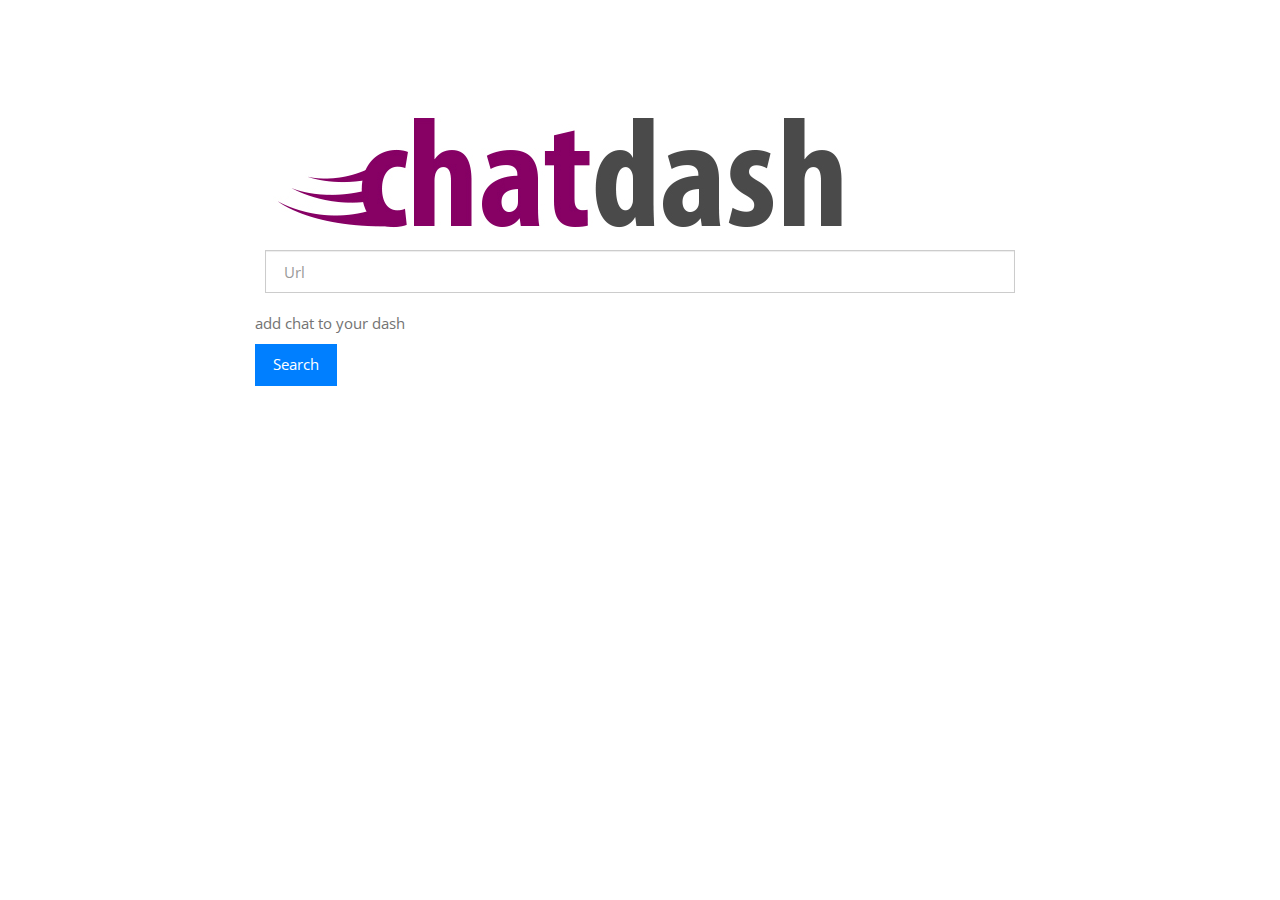
==== commit 5958ef22: "removed nick name field" ====
--- a/homepage.html
+++ b/homepage.html
@@ -10,20 +10,23 @@
 				 <div class="homepage-logo" >
 			<img src="images/chatdash_Logo_large.jpg">
 				</div>
-			<div class="row">
+			</div>
+		</div>
+		<div class="row">
+			<div class="col-md-offset-2 col-md-8">
 				<form class="form-horizontal">
-			  <fieldset>
+			  
 
-			      	<div class="homepage-center">
-			        <input type="text" class="form-control" id="inputEmail" placeholder="url">
-			      </div>
-			    </div>
-			  </div>
+	      	<div class="homepage-center">
+	        <input type="text" class="form-control" id="inputEmail" placeholder="Url">
+			</div>
+		</div>
+
 			  <div class="row">
 			  	<div class="col-md-offset-2 col-md-8">
 			  		<div class="homepage-center">
 
-			  	<span class="help-block">add chat in your dash.</span>
+			  	<span class="help-block">add chat to your dash</span>
 			  </div>
 			</div>
 						  	<div class="col-md-offset-2 col-md-8">
@@ -33,7 +36,7 @@
 			        <button type="submit" class="btn btn-primary">Search</button>
 			      </div>
 			    </div>
-			  </fieldset>
+
 			</form>
 		</div>
 	</div>
@@ -41,6 +44,8 @@
 
 	</div>
 </div>
+</div>
+</div>
 
 
 </body>
